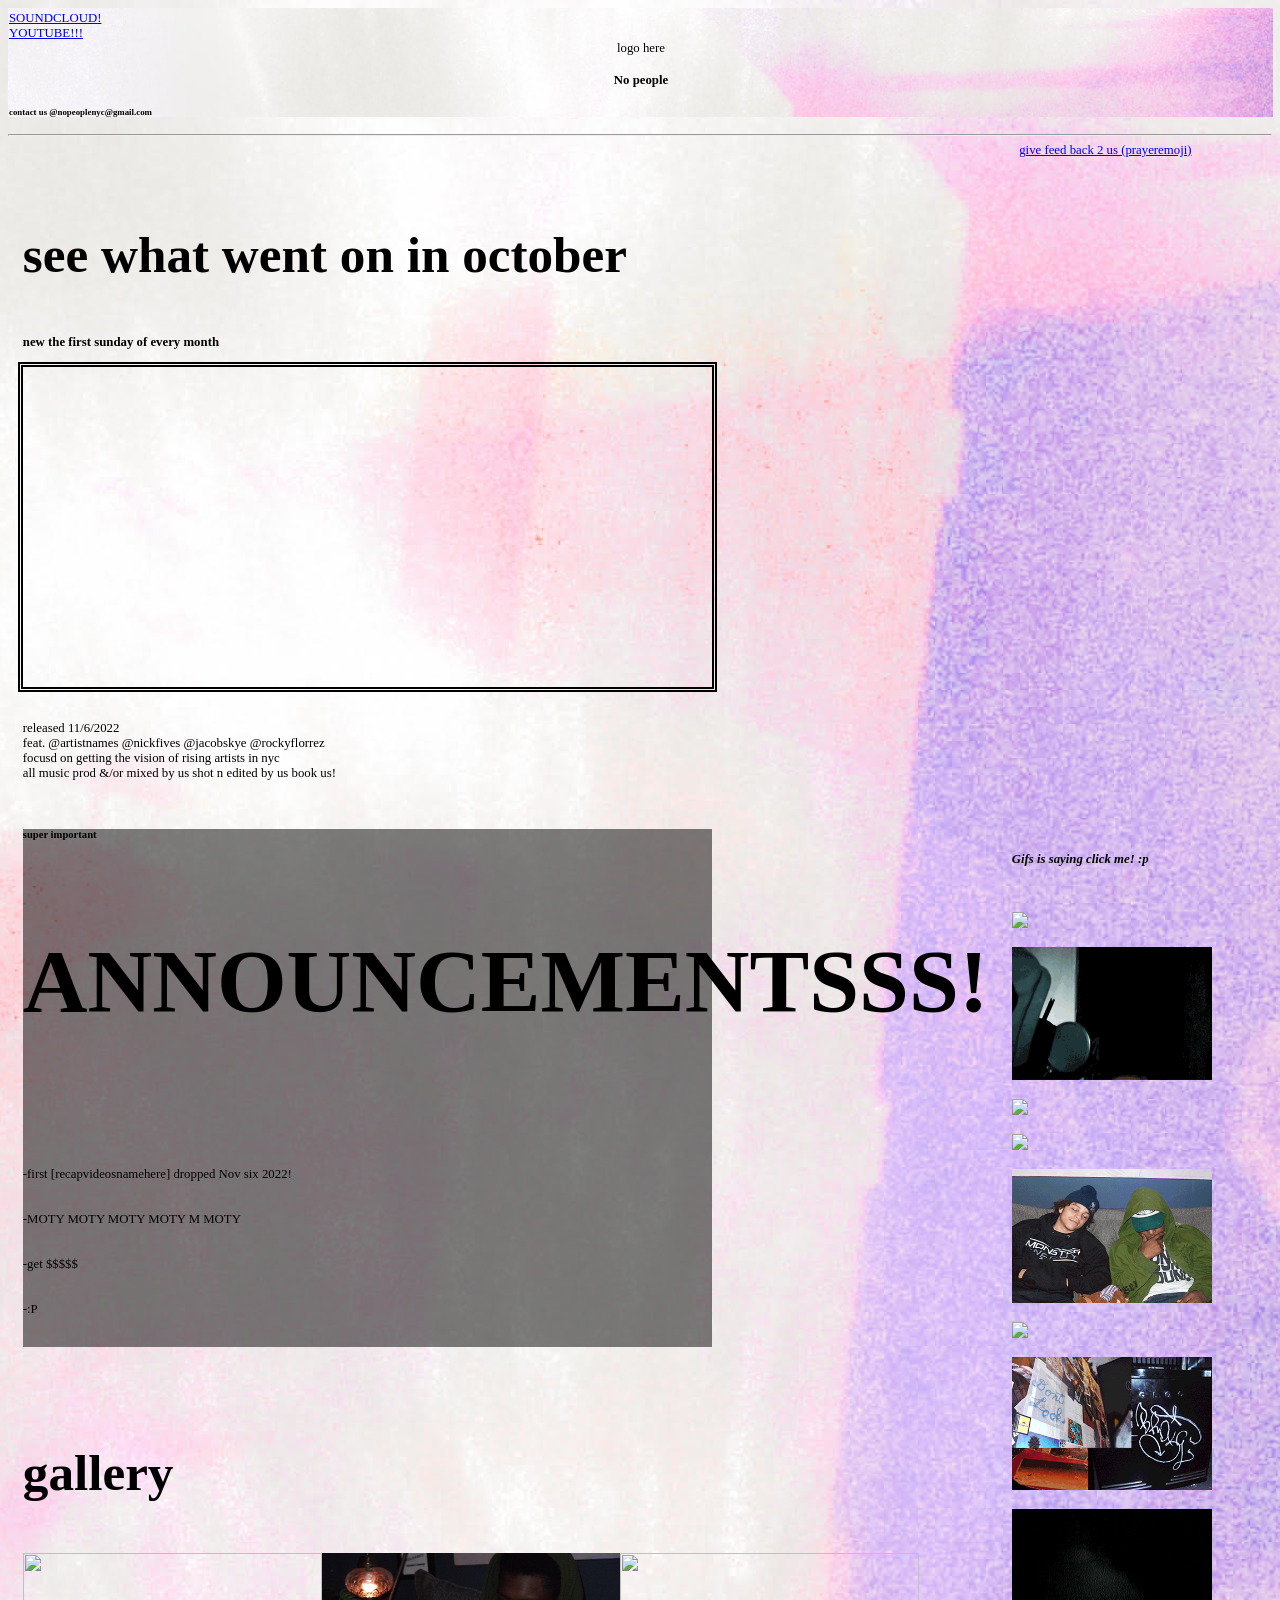
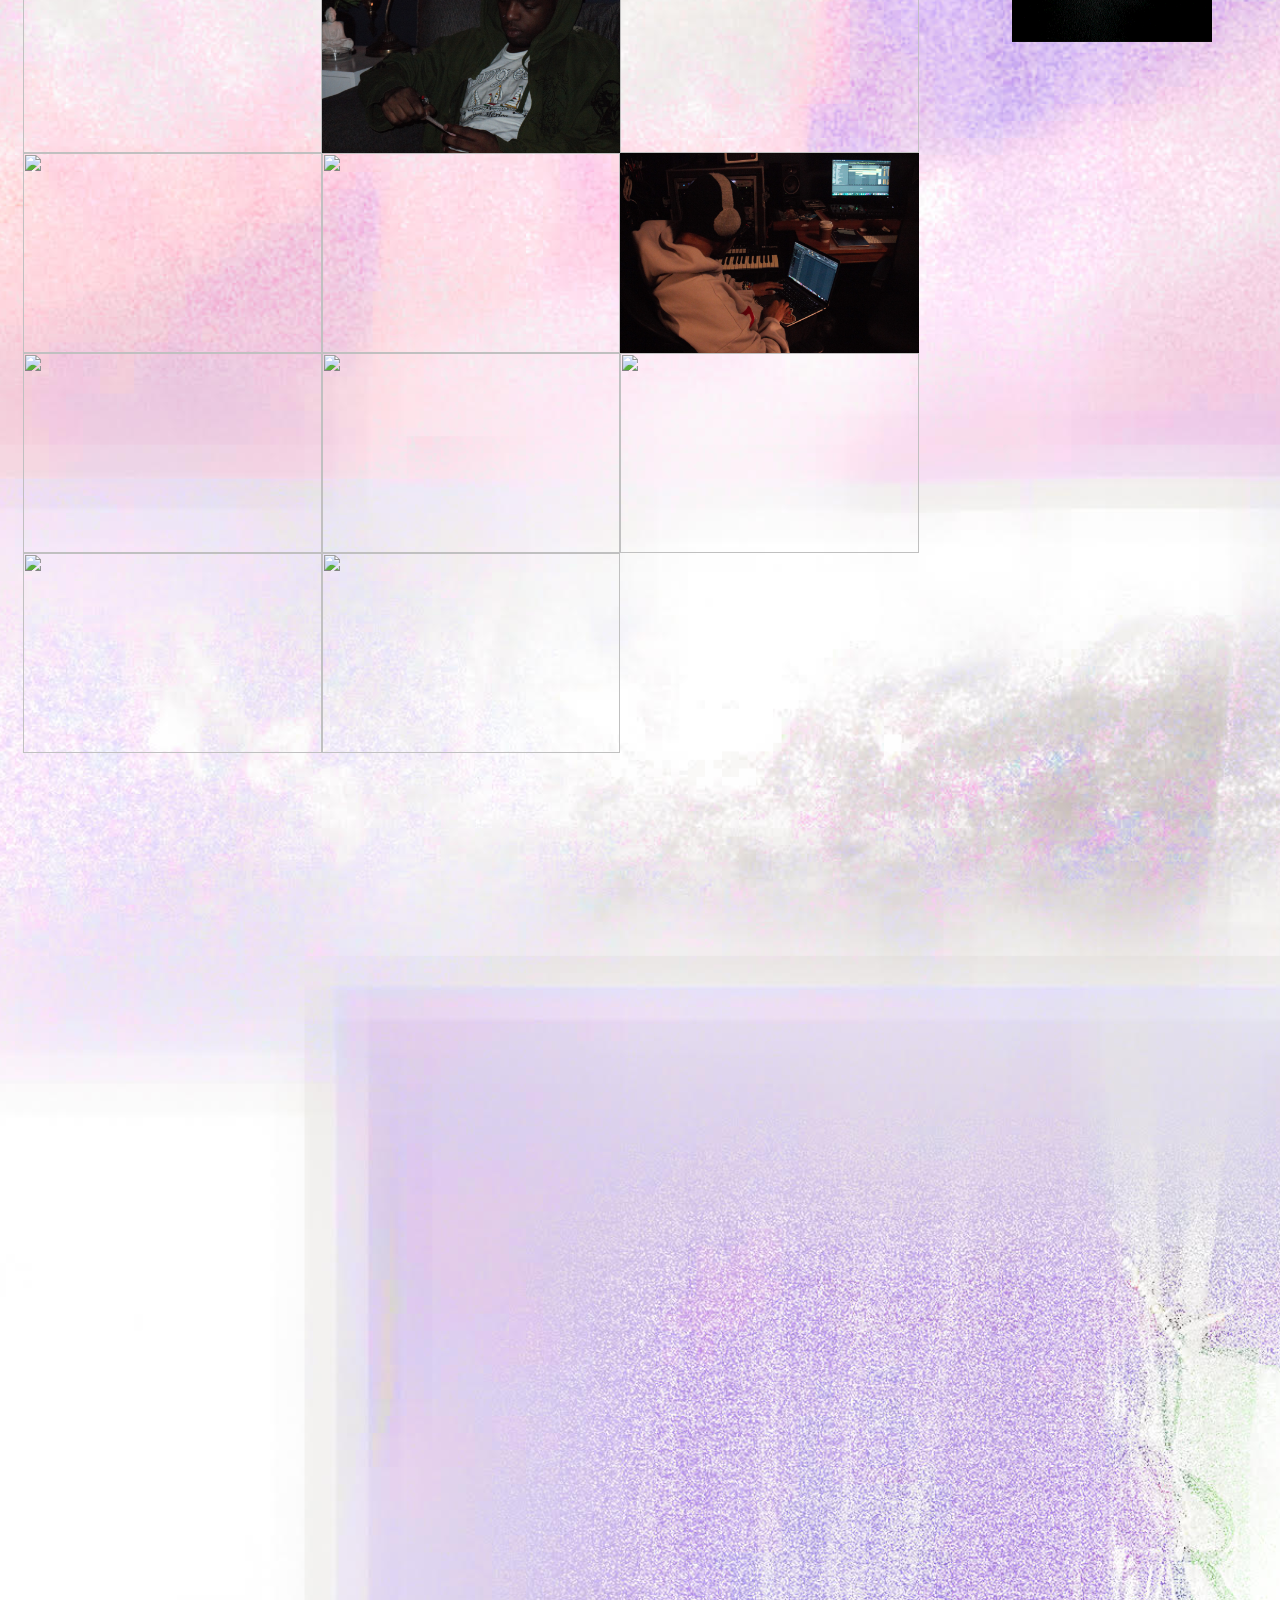
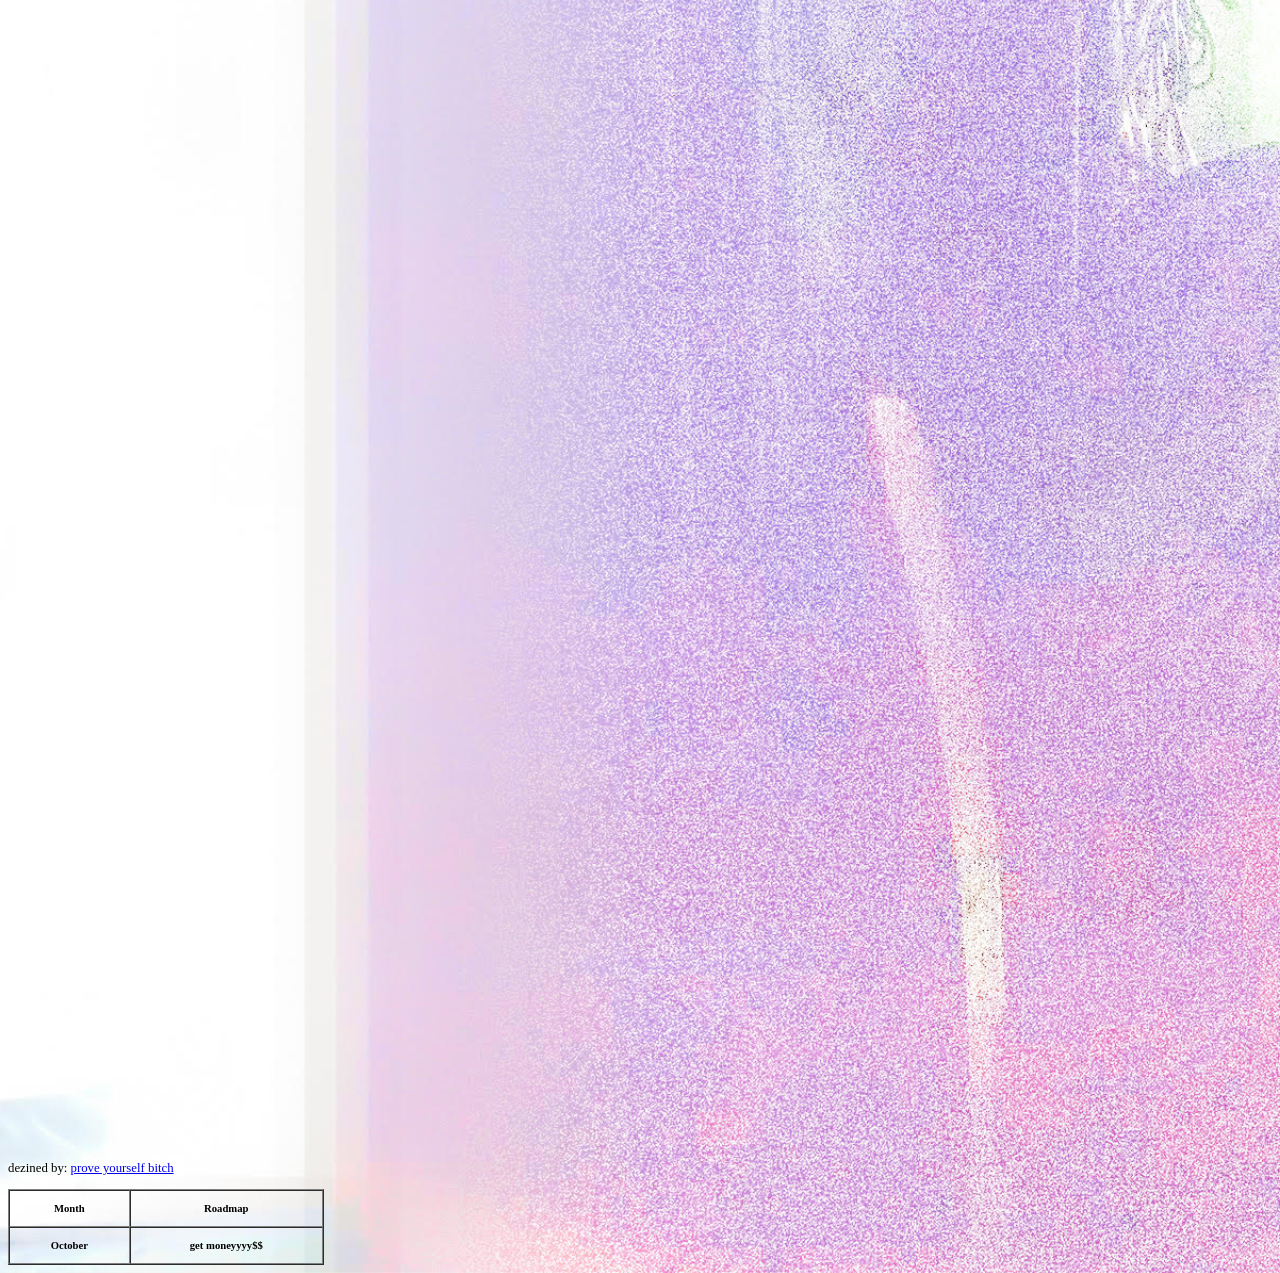
==== index.html @ 6a152d82 "Update index.html" ====
<!DOCTYPE html>
  
<html>
    <head>
        <style> h1 {
            font-size: clamp(14px, 3vw, 50px);
        }
                </style>
        <title>nopeople.space</title>
        <meta charset="utf-8"> <meta name="viewport" content="width=device-width, initial-scale=1"> 
        <meta http-equiv="X-UA-Compatible" content="ie=edge">
        <link href="styles.css" rel="stylesheet" >
        <script defer src="script.js"></script>
    </head>
    <body class="full-body">
    <header class="main-header">
        <div>
            
            <a href="https://soundcloud.com/no-people-971542781"target="_blank">
                SOUNDCLOUD!
                       </a>
                   </div>
               
                        <a href="https://www.youtube.com/channel/UCcmi9EzWTovYddTqMu9Hzmw"target="_blank"> 
                           YOUTUBE!!!
                        </a>
             <center>logo here</center>
            <h4><center><font color="black">No people </font></center></h4>
            <div class="socials">
               
            
         
                
            
                    <h5 class= "allthesocials"><font color="black"><SMALL>  contact us @nopeoplenyc@gmail.com </SMALL></font></h5>
                
            
        </div>
       
        
    </header>


    <hr class="headerHorizontalLine">
    <div class="container">
    <div class="saywhatizupp">
        <a href="https://www.youtube.com/channel/UCcmi9EzWTovYddTqMu9Hzmw"target="_blank">
            give feed back 2 us (prayeremoji)
        </a>
    </div>
        <table class="table" width="100%">
            <tr>
                <td class="videocolumn">
                <section>
                   
                    <h3 class= "recapheader"><font color="black"> see what went on in october </font></h3>
                    <h4 class= "subrecapheader"><font color="black">new the first sunday of every month </font></h4>
                                <div >
                                   <iframe class="monthlyrecap" src="https://www.youtube.com/embed/BHzUOiGrurE?vq=hd1080&loop=1&modestbranding=1&rel=0&color=white&playlist=BHzUOiGrurE" 
                                    title="pry4dabetta throwaway" frameborder="0" allowfullscreen></iframe>
                                </div>
                                <br><br>
                                <div class="recapdescription">
                                    released 11/6/2022 <br>
                                    feat. @artistnames @nickfives @jacobskye @rockyflorrez <br>
                                    focusd on getting the vision of rising artists in nyc<br>

                                    all music prod &/or mixed by us
                                    shot n edited by us
                                    book us!
                                </div>
                                <br><br>
                                <div class="anncolumn">
                                    <div class="rightcolumndiv">
                                        <h5>super important</h5>
                                    <h3 class="ANNOUNCEMENTSSS">ANNOUNCEMENTSSS!</h3>
                                    <br><br><br>
                                    -first [recapvideosnamehere] dropped Nov six 2022!<br><br><br>
                                    -MOTY MOTY MOTY MOTY M MOTY<br><br><br>
                                    -get $$$$$<br><br><br>
                                    -:P<br><br><br>
                                </div>
<br><br><br>

<div class="gallery">
    <h3 class= "recapheader"><font color="black"> gallery </font></h3>
    <div class="image-grid">
    <img src="4website buttons\P1070194 (2).jpg" >
    <img src="4website buttons\P1070136 (2).jpg" >
    <img src="4website buttons\P1070153 (2).jpg" >
    <img src="4website buttons\P1070183.JPG" >
    <img src="4website buttons\P1070208 (2).jpg">
    <img src="4website buttons\P1070117 (2).jpg">
    <img src="4website buttons\P1070176 (2).jpg">
    <img src="4website buttons\P1060994.JPG" >
    <img src="4website buttons\P1070065.JPG">
    <img src="4website buttons\P1070007.JPG">
    <img src="4website buttons\P1060910.JPG">
    
    </div>
</div>


            
              
                
            </td>
                <td class="leftcolumn">
        
                            <div>
                                

                            </div>
                            <b><i>Gifs is saying click me! :p</b></i> <br><br><br><br>
                                <div>
                                
                                <img class="modal1" data-modal-target="#modal" src="4website buttons\LOOK@THECOLORS.gif"> 
                                <div class="modal" id="modal">
                                    <div class="modal-header">
                                        <div class="title">nowlistening2: perc10 hiccups</div>
                                        <button data-close-button class= "close-button">&times;</button>
                                    </div>
                                    <div class="modal-body">
                                        www.insertlinkhhere.com
                                    </div>
                                </div>
                                <div 
                                id="overlay"></div> 
                            </div> 
                            <br>
                            
                            
                            
                            <div>
                               
                                <img  class="modal1" data-modal-target="#modal2" src="4website buttons\REDRUM.gif">
                                <div class="modal" id="modal2">
                                    <div class="modal-header">
                                        <div class="title">nowlistening2: iloveu</div>
                                        <button data-close-button class= "close-button">&times;</button>
                                    </div>
                                    <div class="modal-body">
                                        www.insertlinkhhere2.com
                                    </div>
                                </div>
                                <div 
                                id="overlay"></div> 
                            </div> 
                            <br>

                            
                            <div>
                              
                                <img class="modal1" data-modal-target="#modal3"src="4website buttons\IPUTTHATONGOD.gif"> 
                                <div class="modal" id="modal3">
                                    <div class="modal-header">
                                        <div class="title">nowlistening2: me n u -- naty:3 </div>
                                        <button data-close-button class= "close-button">&times;</button>
                                    </div>
                                    <div class="modal-body">
                                        www.insertlinkhhere3.com
                                    </div>
                                </div>
                                <div 
                                id="overlay"></div> 
                            </div>
                           
                            <br>

                            <div>
                              
                                <img class="modal1" data-modal-target="#modal3"src="4website buttons\Geekin.gif"> 
                                <div class="modal" id="modal3">
                                    <div class="modal-header">
                                        <div class="title">nowlistening2: me n u -- naty:3 </div>
                                        <button data-close-button class= "close-button">&times;</button>
                                    </div>
                                    <div class="modal-body">
                                        www.insertlinkhhere3.com
                                    </div>
                                </div>
                                <div 
                                id="overlay"></div> 
                            </div>
                           
                            <br>

                            <div>
                              
                                <img class="modal1" data-modal-target="#modal3"src="4website buttons\Man of the Year.gif"> 
                                <div class="modal" id="modal3">
                                    <div class="modal-header">
                                        <div class="title">nowlistening2: me n u -- naty:3 </div>
                                        <button data-close-button class= "close-button">&times;</button>
                                    </div>
                                    <div class="modal-body">
                                        www.insertlinkhhere3.com
                                    </div>
                                </div>
                                <div 
                                id="overlay"></div> 
                            </div>
                           
                            <br>
                            <div>
                              
                                <img class="modal1" data-modal-target="#modal3"src="4website buttons\Down.gif"> 
                                <div class="modal" id="modal3">
                                    <div class="modal-header">
                                        <div class="title">nowlistening2: me n u -- naty:3 </div>
                                        <button data-close-button class= "close-button">&times;</button>
                                    </div>
                                    <div class="modal-body">
                                        www.insertlinkhhere3.com
                                    </div>
                                </div>
                                <div 
                                id="overlay"></div> 
                            </div>
                           
                            <br>
                            <div>
                              
                                <img class="modal1" data-modal-target="#modal3"src="4website buttons\Rxknephew.gif"> 
                                <div class="modal" id="modal3">
                                    <div class="modal-header">
                                        <div class="title">nowlistening2: me n u -- naty:3 </div>
                                        <button data-close-button class= "close-button">&times;</button>
                                    </div>
                                    <div class="modal-body">
                                        www.insertlinkhhere3.com
                                    </div>
                                </div>
                                <div 
                                id="overlay"></div> 
                            </div>
                           
                            <br>



                            <div>
                                <img class="modal1" data-modal-target="#modal4" src="4website buttons\Ghost.gif"> 
                                <div class="modal" id="modal4">
                                    <div class="modal-header">
                                        <div class="title">nowlistening2: look@thecolors - jacob skye sucks</div>
                                        <button data-close-button class= "close-button">&times;</button>
                                    </div>
                                    <div class="modal-body">
                                        www.insertlinkhhere4.com
                                    </div>
                                </div>
                                <div 
                                id="overlay"></div> 
                            </div> 
                        </span>
                            <br><br><br><br><br><br><br><br><br><br><br><br><br><br><br><br><br><br><br>
                    </th>
           
                </tr>
                </table>     <br>
              
            </div>
            
          
        </section>

  
       
                     
                        

            
 
    
        <footer>
        
        </footer>
        
    
    
    
    
    
    </body>


        



<br><br><br>
        <p>

           

        </p>

<p>
    dezined by:
    <a href="https://www.instagram.com/nickfives/"target="_blank"> 
prove yourself bitch 
    </a>
</p>


<table border="1" cellpadding="10" cellspacing="0" width=25%>
    <tr>
        <th><small>Month</small></th>
        <th><small>Roadmap</small></th>
    </tr>
    <tr>
        <th><small>October</small></th>
        <th><small>get moneyyyy$$</small></th>
    </tr>
</table>


    </body>
</html>
</div>
---- styles.css ----
@font-face {
    font-family: 'Consolas';
    src: url("4website buttons/Consolas.ttf");
}

h1 {
    font-family: 'Consolas';
}
h2 {
    font-family: 'Consolas';
    font-size: xx-large;
}
h3 {
    font-family: 'Consolas';
    font-size: x-large;
}
h4 {
    font-family: 'Consolas';
}
h5 {
    font-family: 'Consolas';
}
h6 {
    font-family: 'Consolas';
}


    

.full-body {
    
    background-image: url("4website buttons/background11.jpg");
    background-position: center;
    background-size: cover;
    font-size: clamp(7px, 1vw, 150px);
    font-family: 'Consolas';
    
}
.logo {
    padding-top:;
    padding-left: 44%;
}
.main-header {
    padding-top: 3px;
    padding-left: 1px;
    font-size: clamp(7px, 1vw, 150px);
    width: 100%;
    background-image: url("4website buttons/background11.jpg");
    background-size: cover;
    background-position: top;
   
  
    padding-bottom: 0px
    
}
.socials {
    width: 100%;
    font-size: clamp(7px, 1vw, 150px);
    

}
headerHorizontalLine {
    color: black;
    outline-width: 1px;
    
}
.saywhatizupp {
padding-left: 80%

}
.chatbullshitatthetop {
    padding-left: 3px;
    width: 50%
}
.callus {
    padding-left: 5px;
}
.container {
    display: grid;
    grid-gap: 1em;
    width: fill;
}
.annboard {
    
}

.table {
    width: 100%;
   
   

}
.tr {
    width: 100%
    
}
.recapheader {
    width: 100%;
    font-size: clamp(22px, 4vw, 1800px);
}

.videocolumn {
    width: 50%;
   
    padding-left: 1em;
    padding-bottom: 150em;
    
}

.monthlyrecap {
    outline-style: double;
    outline-width: thick;
   
    width: 70%;
    height: 25em;

    
   
}
.recapdescription {
    width: 70%;
    font-size: clamp(7px, 1vw, 150px);
}

.leftcolumn {
    position: center;
    width: 20%;
    
    border: 2em;
   
    font-weight: normal;
    border: 1px;
    padding-bottom: 130em;
}




.anncolumn {
  
    
    
    max-width: 70%;
    width: 70%;
    border: 1px;
    position: center;
    
    
}
.superimportant {
    font-size: clamp(12px, 2vw, 1800px);
}
.ANNOUNCEMENTSSS {
    width: 100%;
    font-size: clamp(22px, 7vw, 1800px);
}
.rightcolumndiv {
    background-image: url("4website buttons/background10.png");
    background-blend-mode: luminosity;
    background-color: rgba(0, 0, 0, .5);
    background-size: fill;
    background-position: center;
    background-clip: border-box;
}





video {
    width: 100%;
}
.cbox {
    width: 40%;
    padding-left: 5em;
}

    

/* top modal1 thing is css for the button */
.modal1 {
    
    width: 100%;
    max-width: 200px;
    height: auto;
    
    
    

}
.modaltext {
    font-size: clamp(2 px, 1vw, 10px); 
}
.modal {
    position: fixed;
    top: 50%;
    left: 50%;
    transform: translate(-50%, -50%) scale(0);
    transition: 200ms ease-in-out;
    border: 1px solid black;
    z-index: 10;
    background-image: url("4website buttons/background8.jpg");
    background-size: 100%;
    background-position: center;
    width: 500px; 
    max-width: 80%;
    font-size: clamp(10px, 1vw, 150px);
    
}
.modal.active {
    transform: translate(-50%, -50%) scale(1);
}


.modal-header {
    padding: 10px 15px;
    display: flex;
    justify-content: space-between;
    align-items: center;
    font-size: clamp(10px, 1vw, 150px);

}
.modal-header .title {
    font-size: 1.25rem;
    font-weight: bold;
    font-size: clamp(10px, 1vw, 150px);
}
.modal-header .close-button {
    cursor: pointer;

}
.modal-body {
    padding: 5px;
}
#overlay {
    position: fixed;
    opacity: 0;
    transition: 200ms ease-in-out; 
    top: 0;
    left: 0;
    right: 0;
    bottom: 0;
    background-color: rgba(0, 0, 0, .5);
    pointer-events: none;
}

#overlay.active {
    opacity: 1;
    pointer-events: all;
}

.gallery {
 
    width: 130%
}

.image-grid {
    
    width: 100%;
    
    --num-cols: 3;
    --row-height: 200px;

    box-sizing: border-box;
    padding: var(--gap);

    display: grid;
    grid-template-columns: repeat(var(--num-cols), 1fr);
    grid-auto-rows: var(--row-height);



}

.image-grid > img {
    width: 100%;
    height: 100%;
    object-fit: cover;
}

@media screen and (max-width: 1024px) {
    .image-grid {
        --num-cols: 3;
        --row-height: 50px;
    }
}
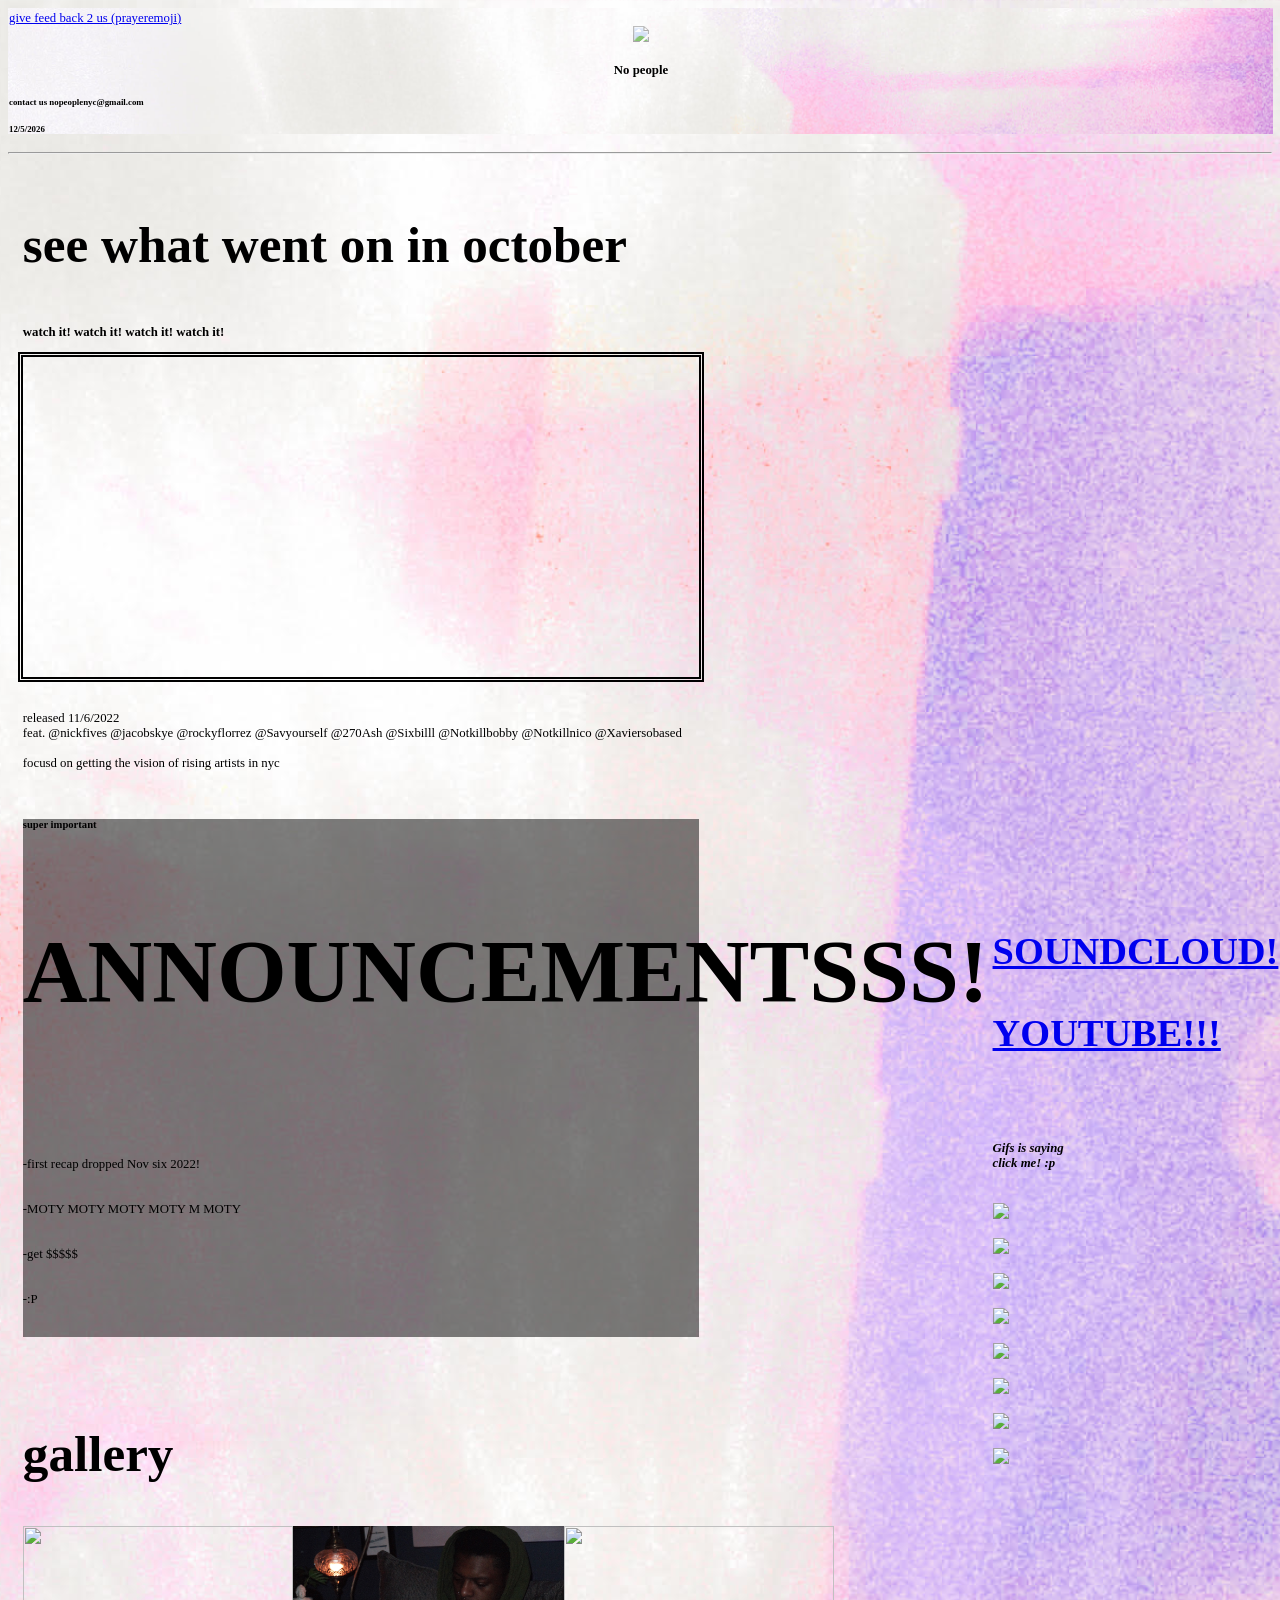
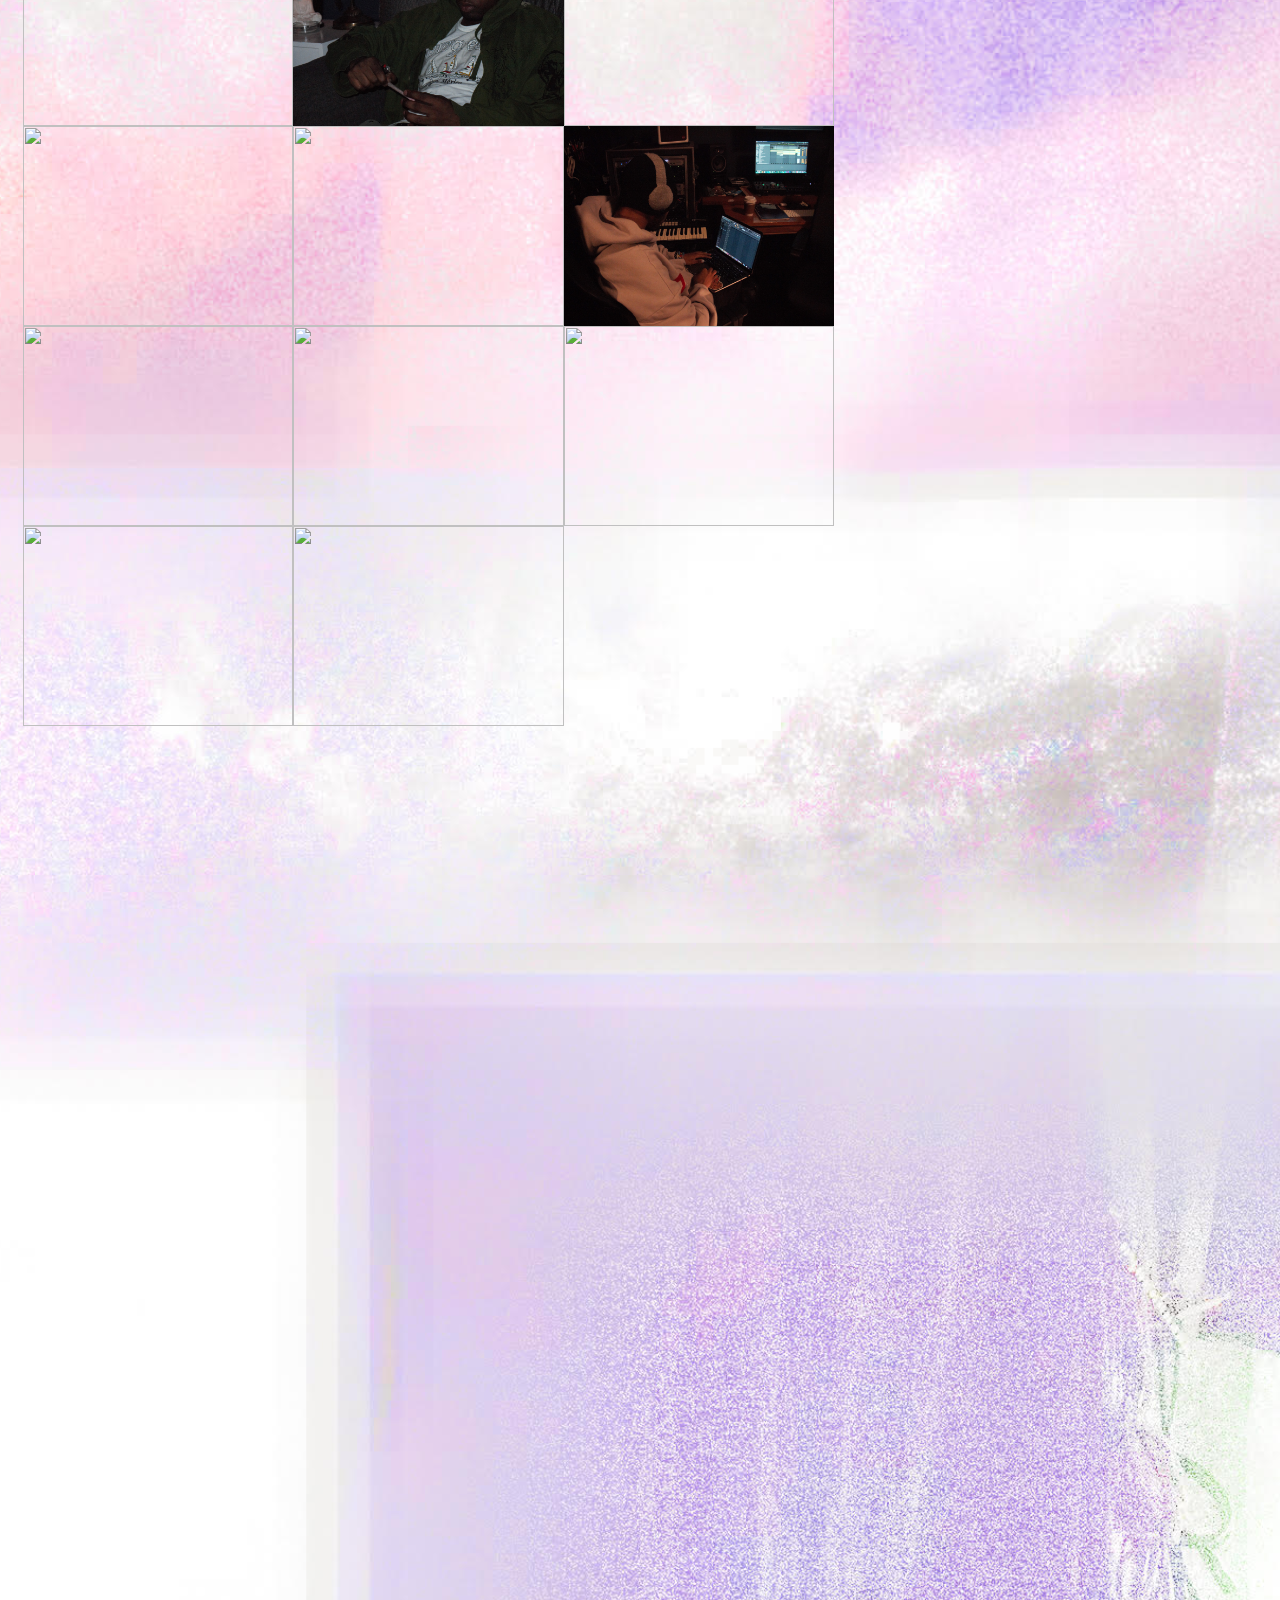
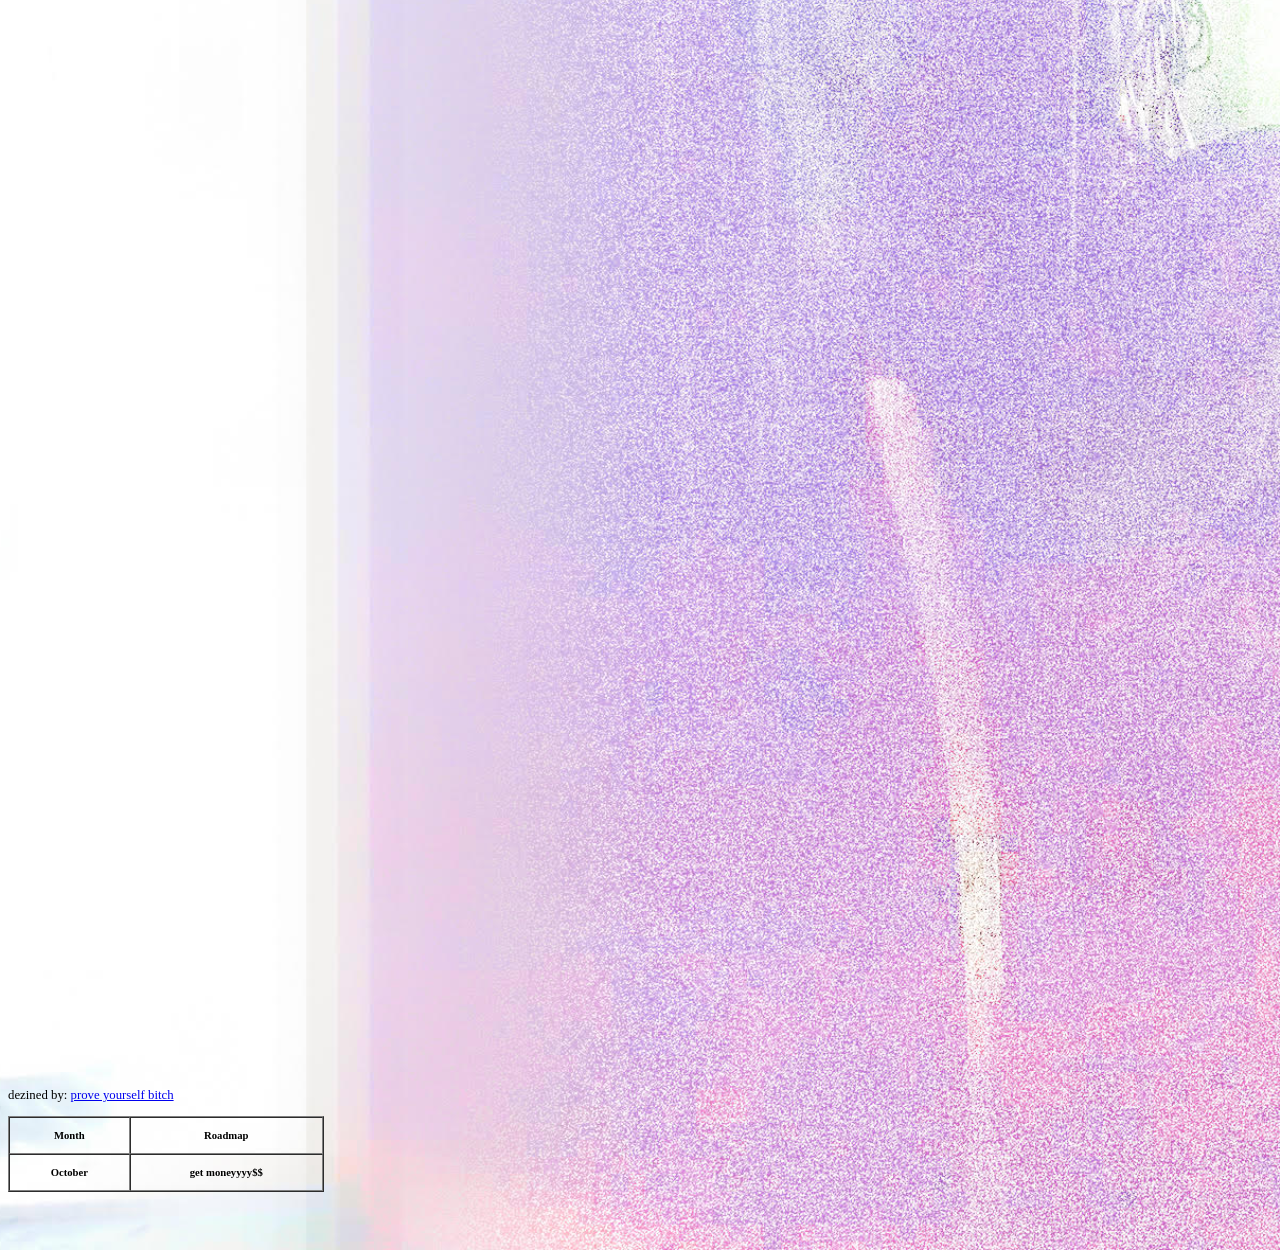
==== commit 359ec5ba: "Update index.html" ====
--- a/index.html
+++ b/index.html
@@ -14,25 +14,29 @@
     </head>
     <body class="full-body">
     <header class="main-header">
-        <div>
-            
-            <a href="https://soundcloud.com/no-people-971542781"target="_blank">
-                SOUNDCLOUD!
-                       </a>
-                   </div>
+      
                
-                        <a href="https://www.youtube.com/channel/UCcmi9EzWTovYddTqMu9Hzmw"target="_blank"> 
-                           YOUTUBE!!!
-                        </a>
-             <center>logo here</center>
+        <div class="saywhatizupp">
+            <a href="https://www.youtube.com/channel/UCcmi9EzWTovYddTqMu9Hzmw"target="_blank">
+                give feed back 2 us (prayeremoji)
+            </a>
+        </div>      
+             <center><img class="mainlogo" src="4website buttons\reallogo3.png" ></center>
             <h4><center><font color="black">No people </font></center></h4>
             <div class="socials">
                
             
          
                 
-            
-                    <h5 class= "allthesocials"><font color="black"><SMALL>  contact us @nopeoplenyc@gmail.com </SMALL></font></h5>
+            <tr>
+                <td> <h5><SMALL>  contact us nopeoplenyc@gmail.com </SMALL></h5> </td>
+                   <td class="date"> <h5><SMALL><p id="datetime"></p> </SMALL></h5>
+                    <script>
+                        var dt = new Date();
+                        document.getElementById("datetime").innerHTML = dt.toLocaleDateString();
+                        </script></td>
+                               
+                            </tr>
                 
             
         </div>
@@ -43,31 +47,31 @@
 
     <hr class="headerHorizontalLine">
     <div class="container">
-    <div class="saywhatizupp">
-        <a href="https://www.youtube.com/channel/UCcmi9EzWTovYddTqMu9Hzmw"target="_blank">
-            give feed back 2 us (prayeremoji)
-        </a>
-    </div>
+    
         <table class="table" width="100%">
             <tr>
                 <td class="videocolumn">
                 <section>
                    
                     <h3 class= "recapheader"><font color="black"> see what went on in october </font></h3>
-                    <h4 class= "subrecapheader"><font color="black">new the first sunday of every month </font></h4>
+                    <h4 class= "subrecapheader"><font color="black">watch it! watch it! watch it! watch it! </font></h4>
                                 <div >
-                                   <iframe class="monthlyrecap" src="https://www.youtube.com/embed/BHzUOiGrurE?vq=hd1080&loop=1&modestbranding=1&rel=0&color=white&playlist=BHzUOiGrurE" 
-                                    title="pry4dabetta throwaway" frameborder="0" allowfullscreen></iframe>
-                                </div>
+                                  
+                                    <iframe class="monthlyrecap" src="https://www.youtube.com/embed/m66yzmLIE64" title="YouTube video player" 
+                                    frameborder="0" allowfullscreen></iframe>
+                                </div>
+
+                                
                                 <br><br>
+                               
                                 <div class="recapdescription">
                                     released 11/6/2022 <br>
-                                    feat. @artistnames @nickfives @jacobskye @rockyflorrez <br>
+                                    feat.  @nickfives @jacobskye @rockyflorrez @Savyourself @270Ash @Sixbilll 
+                                    @Notkillbobby @Notkillnico @Xaviersobased <br><br>
                                     focusd on getting the vision of rising artists in nyc<br>
 
-                                    all music prod &/or mixed by us
-                                    shot n edited by us
-                                    book us!
+                                    
+                                    
                                 </div>
                                 <br><br>
                                 <div class="anncolumn">
@@ -75,15 +79,19 @@
                                         <h5>super important</h5>
                                     <h3 class="ANNOUNCEMENTSSS">ANNOUNCEMENTSSS!</h3>
                                     <br><br><br>
-                                    -first [recapvideosnamehere] dropped Nov six 2022!<br><br><br>
+                                    -first recap dropped Nov six 2022!<br><br><br>
                                     -MOTY MOTY MOTY MOTY M MOTY<br><br><br>
                                     -get $$$$$<br><br><br>
                                     -:P<br><br><br>
                                 </div>
 <br><br><br>
 
-<div class="gallery">
-    <h3 class= "recapheader"><font color="black"> gallery </font></h3>
+
+
+
+
+
+    <h2 class= "recapheader"><font color="black"> gallery </font></h2>
     <div class="image-grid">
     <img src="4website buttons\P1070194 (2).jpg" >
     <img src="4website buttons\P1070136 (2).jpg" >
@@ -98,7 +106,7 @@
     <img src="4website buttons\P1060910.JPG">
     
     </div>
-</div>
+
 
 
             
@@ -106,15 +114,24 @@
                 
             </td>
                 <td class="leftcolumn">
-        
-                            <div>
-                                
-
-                            </div>
-                            <b><i>Gifs is saying click me! :p</b></i> <br><br><br><br>
+                    <div>
+                    <a href="https://soundcloud.com/no-people-971542781"target="_blank">
+                        <h3 class= "scyoutube">SOUNDCLOUD!</h3>
+                    </div>
+                    
+                               </a></div>
+                               <div><a href="https://www.youtube.com/@nopeople"target="_blank"> 
+                                <h3 class= "scyoutube">YOUTUBE!!!</h3>
+                             </a></div> 
+        
+                            <div>
+                                <br><br> 
+
+                            </div>
+                            <h4><i>Gifs is saying <br> click me! :p</i></h4> <br>
                                 <div>
                                 
-                                <img class="modal1" data-modal-target="#modal" src="4website buttons\LOOK@THECOLORS.gif"> 
+                                <img class="modal1" data-modal-target="#modal" src="4website buttons\fixed gifs\GIF\One.gif"> 
                                 <div class="modal" id="modal">
                                     <div class="modal-header">
                                         <div class="title">nowlistening2: perc10 hiccups</div>
@@ -133,7 +150,7 @@
                             
                             <div>
                                
-                                <img  class="modal1" data-modal-target="#modal2" src="4website buttons\REDRUM.gif">
+                                <img  class="modal1" data-modal-target="#modal2" src="4website buttons\fixed gifs\GIF\Two.gif">
                                 <div class="modal" id="modal2">
                                     <div class="modal-header">
                                         <div class="title">nowlistening2: iloveu</div>
@@ -151,96 +168,96 @@
                             
                             <div>
                               
-                                <img class="modal1" data-modal-target="#modal3"src="4website buttons\IPUTTHATONGOD.gif"> 
-                                <div class="modal" id="modal3">
-                                    <div class="modal-header">
-                                        <div class="title">nowlistening2: me n u -- naty:3 </div>
-                                        <button data-close-button class= "close-button">&times;</button>
-                                    </div>
-                                    <div class="modal-body">
-                                        www.insertlinkhhere3.com
-                                    </div>
-                                </div>
-                                <div 
-                                id="overlay"></div> 
-                            </div>
-                           
-                            <br>
-
-                            <div>
-                              
-                                <img class="modal1" data-modal-target="#modal3"src="4website buttons\Geekin.gif"> 
-                                <div class="modal" id="modal3">
-                                    <div class="modal-header">
-                                        <div class="title">nowlistening2: me n u -- naty:3 </div>
-                                        <button data-close-button class= "close-button">&times;</button>
-                                    </div>
-                                    <div class="modal-body">
-                                        www.insertlinkhhere3.com
-                                    </div>
-                                </div>
-                                <div 
-                                id="overlay"></div> 
-                            </div>
-                           
-                            <br>
-
-                            <div>
-                              
-                                <img class="modal1" data-modal-target="#modal3"src="4website buttons\Man of the Year.gif"> 
-                                <div class="modal" id="modal3">
-                                    <div class="modal-header">
-                                        <div class="title">nowlistening2: me n u -- naty:3 </div>
-                                        <button data-close-button class= "close-button">&times;</button>
-                                    </div>
-                                    <div class="modal-body">
-                                        www.insertlinkhhere3.com
-                                    </div>
-                                </div>
-                                <div 
-                                id="overlay"></div> 
-                            </div>
-                           
-                            <br>
-                            <div>
-                              
-                                <img class="modal1" data-modal-target="#modal3"src="4website buttons\Down.gif"> 
-                                <div class="modal" id="modal3">
-                                    <div class="modal-header">
-                                        <div class="title">nowlistening2: me n u -- naty:3 </div>
-                                        <button data-close-button class= "close-button">&times;</button>
-                                    </div>
-                                    <div class="modal-body">
-                                        www.insertlinkhhere3.com
-                                    </div>
-                                </div>
-                                <div 
-                                id="overlay"></div> 
-                            </div>
-                           
-                            <br>
-                            <div>
-                              
-                                <img class="modal1" data-modal-target="#modal3"src="4website buttons\Rxknephew.gif"> 
-                                <div class="modal" id="modal3">
-                                    <div class="modal-header">
-                                        <div class="title">nowlistening2: me n u -- naty:3 </div>
-                                        <button data-close-button class= "close-button">&times;</button>
-                                    </div>
-                                    <div class="modal-body">
-                                        www.insertlinkhhere3.com
-                                    </div>
-                                </div>
-                                <div 
-                                id="overlay"></div> 
-                            </div>
-                           
-                            <br>
-
-
-
-                            <div>
-                                <img class="modal1" data-modal-target="#modal4" src="4website buttons\Ghost.gif"> 
+                                <img class="modal1" data-modal-target="#modal3"src="4website buttons\fixed gifs\GIF\Six.gif"> 
+                                <div class="modal" id="modal3">
+                                    <div class="modal-header">
+                                        <div class="title">nowlistening2: me n u -- naty:3 </div>
+                                        <button data-close-button class= "close-button">&times;</button>
+                                    </div>
+                                    <div class="modal-body">
+                                        www.insertlinkhhere3.com
+                                    </div>
+                                </div>
+                                <div 
+                                id="overlay"></div> 
+                            </div>
+                           
+                            <br>
+
+                            <div>
+                              
+                                <img class="modal1" data-modal-target="#modal3"src="4website buttons\fixed gifs\GIF\Seven.gif"> 
+                                <div class="modal" id="modal3">
+                                    <div class="modal-header">
+                                        <div class="title">nowlistening2: me n u -- naty:3 </div>
+                                        <button data-close-button class= "close-button">&times;</button>
+                                    </div>
+                                    <div class="modal-body">
+                                        www.insertlinkhhere3.com
+                                    </div>
+                                </div>
+                                <div 
+                                id="overlay"></div> 
+                            </div>
+                           
+                            <br>
+
+                            <div>
+                              
+                                <img class="modal1" data-modal-target="#modal3"src="4website buttons\fixed gifs\GIF\Eight.gif"> 
+                                <div class="modal" id="modal3">
+                                    <div class="modal-header">
+                                        <div class="title">nowlistening2: me n u -- naty:3 </div>
+                                        <button data-close-button class= "close-button">&times;</button>
+                                    </div>
+                                    <div class="modal-body">
+                                        www.insertlinkhhere3.com
+                                    </div>
+                                </div>
+                                <div 
+                                id="overlay"></div> 
+                            </div>
+                           
+                            <br>
+                            <div>
+                              
+                                <img class="modal1" data-modal-target="#modal3"src="4website buttons\fixed gifs\GIF\Nine.gif"> 
+                                <div class="modal" id="modal3">
+                                    <div class="modal-header">
+                                        <div class="title">nowlistening2: me n u -- naty:3 </div>
+                                        <button data-close-button class= "close-button">&times;</button>
+                                    </div>
+                                    <div class="modal-body">
+                                        www.insertlinkhhere3.com
+                                    </div>
+                                </div>
+                                <div 
+                                id="overlay"></div> 
+                            </div>
+                           
+                            <br>
+                            <div>
+                              
+                                <img class="modal1" data-modal-target="#modal3"src="4website buttons\fixed gifs\GIF\Ten.gif"> 
+                                <div class="modal" id="modal3">
+                                    <div class="modal-header">
+                                        <div class="title">nowlistening2: me n u -- naty:3 </div>
+                                        <button data-close-button class= "close-button">&times;</button>
+                                    </div>
+                                    <div class="modal-body">
+                                        www.insertlinkhhere3.com
+                                    </div>
+                                </div>
+                                <div 
+                                id="overlay"></div> 
+                            </div>
+                           
+                            <br>
+
+
+
+                            <div>
+                                <img class="modal1" data-modal-target="#modal4" src="4website buttons\fixed gifs\GIF\Twelve.gif"> 
                                 <div class="modal" id="modal4">
                                     <div class="modal-header">
                                         <div class="title">nowlistening2: look@thecolors - jacob skye sucks</div>
@@ -264,7 +281,24 @@
             
           
         </section>
-
+        <p>
+            dezined by:
+           <a href="https://www.instagram.com/nickfives/"target="_blank"> 
+            prove yourself bitch 
+            </a>
+        </p>
+        
+        
+        <table border="1" cellpadding="10" cellspacing="0" width=25%>
+            <tr>
+                <th><small>Month</small></th>
+                <th><small>Roadmap</small></th>
+            </tr>
+            <tr>
+                <th><small>October</small></th>
+                <th><small>get moneyyyy$$</small></th>
+            </tr>
+        </table>
   
        
                      
@@ -296,32 +330,10 @@
 
         </p>
 
-<p>
-    dezined by:
-    <a href="https://www.instagram.com/nickfives/"target="_blank"> 
-prove yourself bitch 
-    </a>
-</p>
-
-
-<table border="1" cellpadding="10" cellspacing="0" width=25%>
-    <tr>
-        <th><small>Month</small></th>
-        <th><small>Roadmap</small></th>
-    </tr>
-    <tr>
-        <th><small>October</small></th>
-        <th><small>get moneyyyy$$</small></th>
-    </tr>
-</table>
+
 
 
     </body>
 </html>
 </div>
 
-
-
-
-
-
--- a/styles.css
+++ b/styles.css
@@ -13,7 +13,7 @@
 }
 h3 {
     font-family: 'Consolas';
-    font-size: x-large;
+    font-size: large;
 }
 h4 {
     font-family: 'Consolas';
@@ -37,9 +37,15 @@
     font-family: 'Consolas';
     
 }
+.mainlogo {
+    width: 12%;
+    opacity: .7;
+    
+}
 .logo {
-    padding-top:;
+   
     padding-left: 44%;
+    opacity: .65;
 }
 .main-header {
     padding-top: 3px;
@@ -48,11 +54,19 @@
     width: 100%;
     background-image: url("4website buttons/background11.jpg");
     background-size: cover;
-    background-position: top;
+    background-position: unset;
    
   
     padding-bottom: 0px
     
+}
+.date {
+    padding-left: 5em;
+    width: 20%;
+}
+.datetime {
+    font-size: clamp(7px, 1vw, 150px);
+    width: 20%;
 }
 .socials {
     width: 100%;
@@ -66,7 +80,10 @@
     
 }
 .saywhatizupp {
-padding-left: 80%
+padding-right: 70%;
+font-size: clamp(7px, 1vw, 150px);
+    
+
 
 }
 .chatbullshitatthetop {
@@ -100,6 +117,11 @@
     font-size: clamp(22px, 4vw, 1800px);
 }
 
+.scyoutube {
+    width: 100%;
+    font-size: clamp(17px, 3vw, 1800px);
+}
+
 .videocolumn {
     width: 50%;
    
@@ -131,7 +153,7 @@
    
     font-weight: normal;
     border: 1px;
-    padding-bottom: 130em;
+    padding-bottom: 138em;
 }
 
 
@@ -250,20 +272,17 @@
     pointer-events: all;
 }
 
-.gallery {
- 
-    width: 130%
-}
+
 
 .image-grid {
     
-    width: 100%;
+    width: 120%;
     
     --num-cols: 3;
     --row-height: 200px;
 
     box-sizing: border-box;
-    padding: var(--gap);
+    
 
     display: grid;
     grid-template-columns: repeat(var(--num-cols), 1fr);
@@ -285,9 +304,3 @@
         --row-height: 50px;
     }
 }
-   
-
-   
-
-
-   
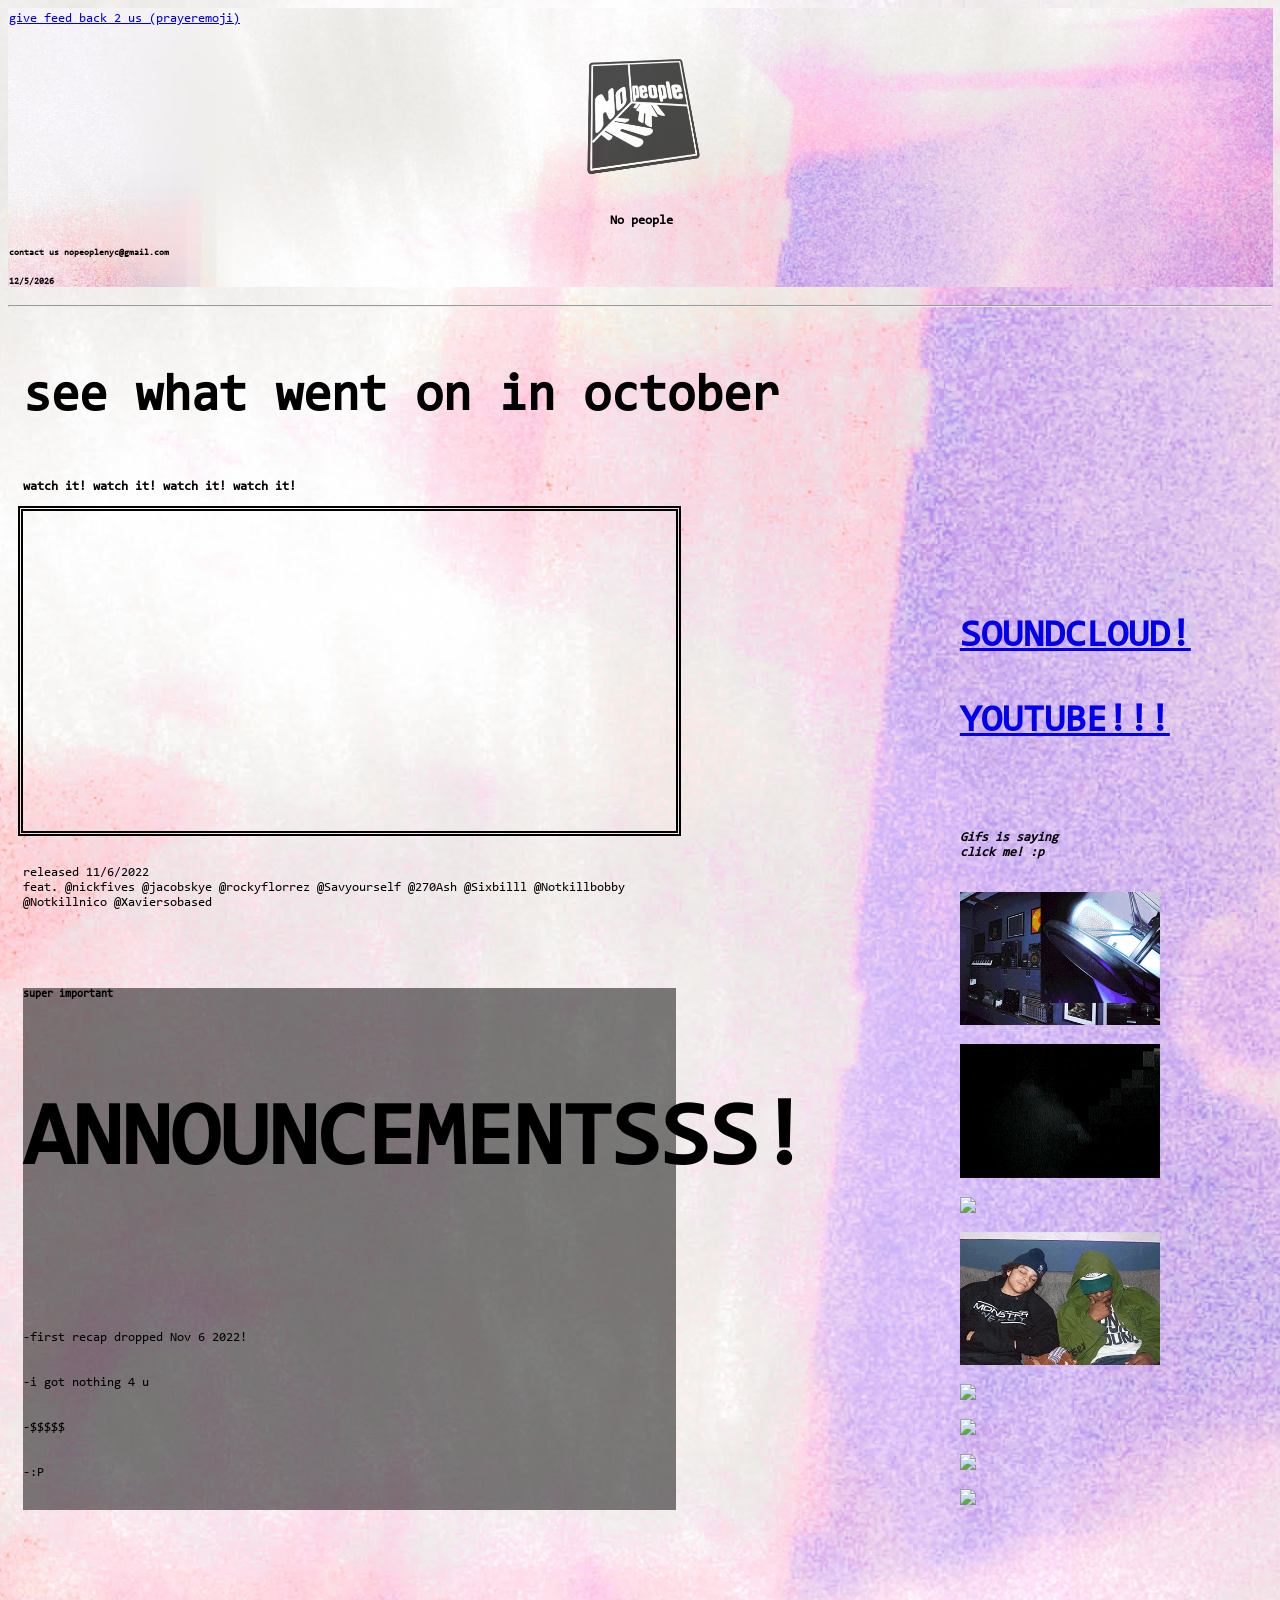
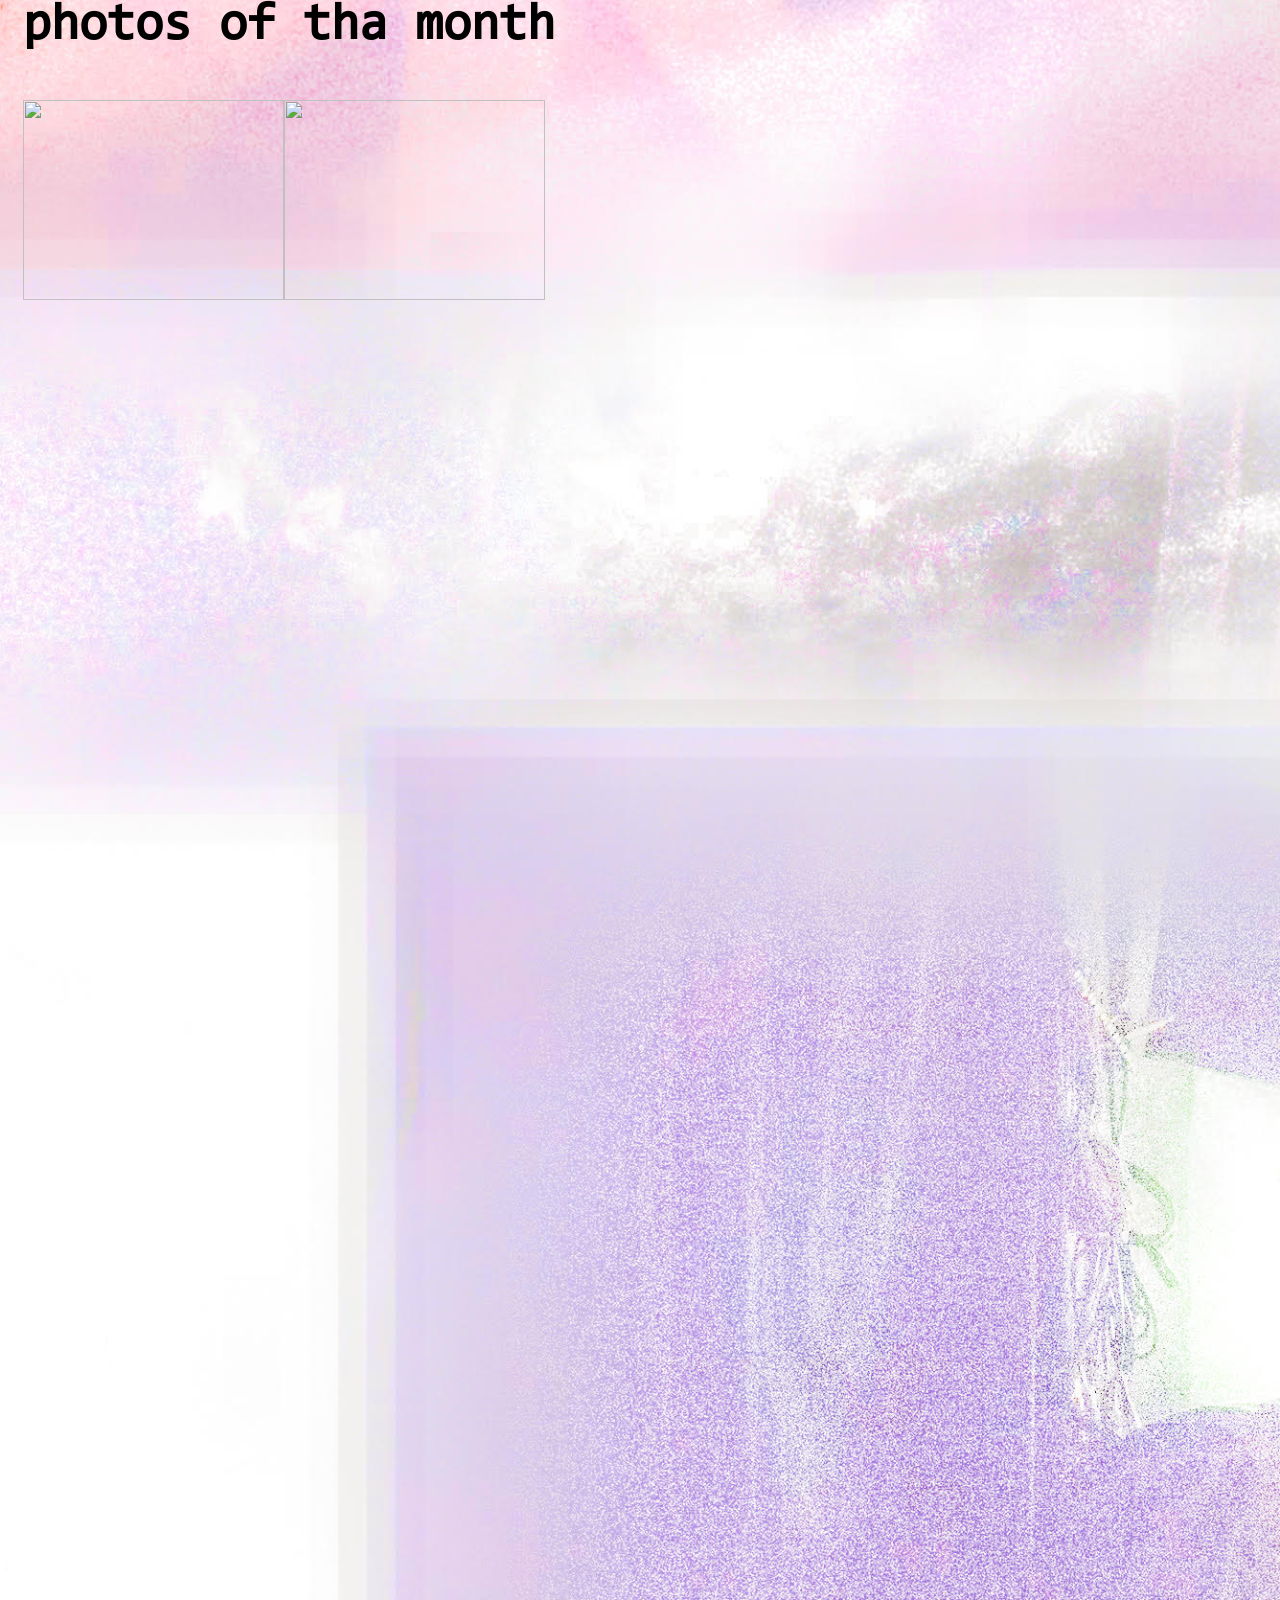
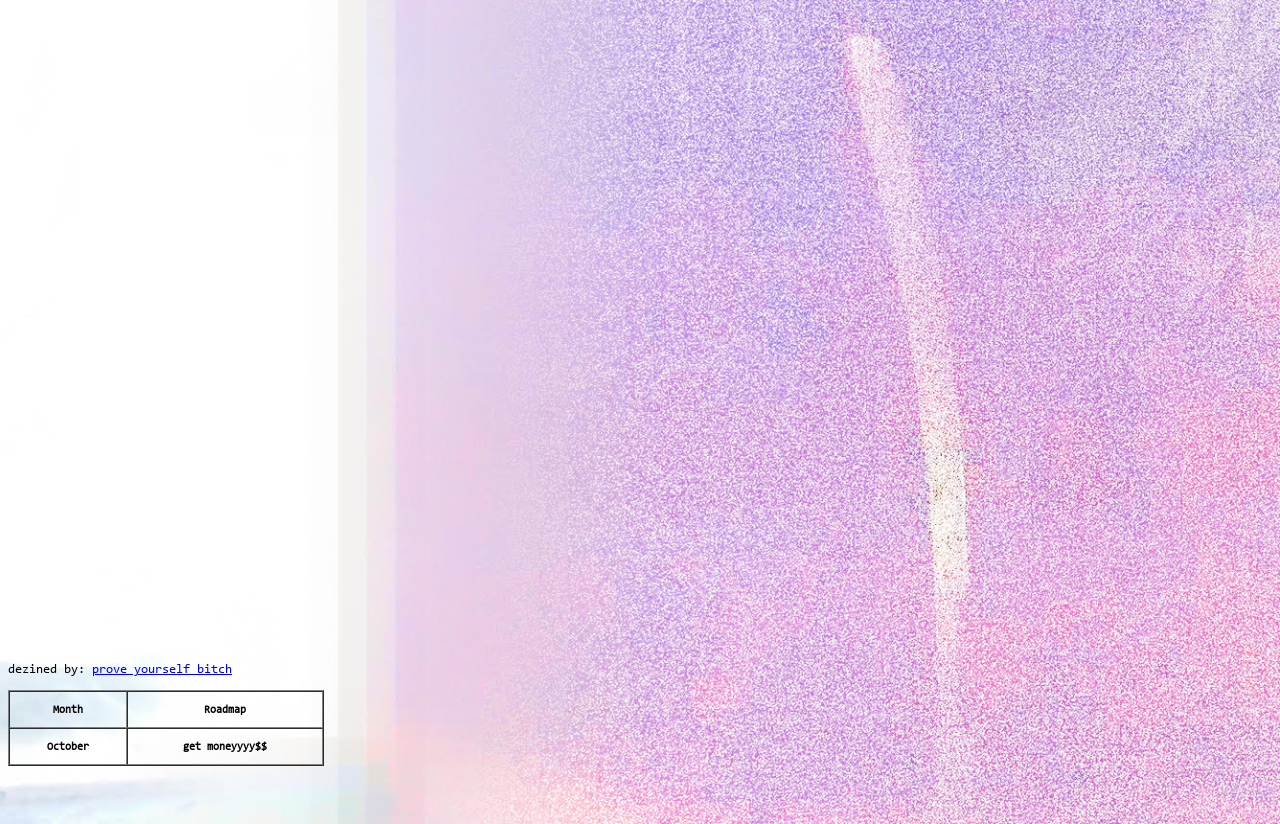
==== commit f3132b31: "Update index.html" ====
--- a/index.html
+++ b/index.html
@@ -68,7 +68,7 @@
                                     released 11/6/2022 <br>
                                     feat.  @nickfives @jacobskye @rockyflorrez @Savyourself @270Ash @Sixbilll 
                                     @Notkillbobby @Notkillnico @Xaviersobased <br><br>
-                                    focusd on getting the vision of rising artists in nyc<br>
+                                   <br>
 
                                     
                                     
@@ -79,9 +79,9 @@
                                         <h5>super important</h5>
                                     <h3 class="ANNOUNCEMENTSSS">ANNOUNCEMENTSSS!</h3>
                                     <br><br><br>
-                                    -first recap dropped Nov six 2022!<br><br><br>
-                                    -MOTY MOTY MOTY MOTY M MOTY<br><br><br>
-                                    -get $$$$$<br><br><br>
+                                    -first recap dropped Nov 6 2022!<br><br><br>
+                                    -i got nothing 4 u<br><br><br>
+                                    -$$$$$<br><br><br>
                                     -:P<br><br><br>
                                 </div>
 <br><br><br>
@@ -91,19 +91,12 @@
 
 
 
-    <h2 class= "recapheader"><font color="black"> gallery </font></h2>
+    <h2 class= "recapheader"><font color="black"> photos of tha month </font></h2>
     <div class="image-grid">
-    <img src="4website buttons\P1070194 (2).jpg" >
-    <img src="4website buttons\P1070136 (2).jpg" >
-    <img src="4website buttons\P1070153 (2).jpg" >
-    <img src="4website buttons\P1070183.JPG" >
-    <img src="4website buttons\P1070208 (2).jpg">
-    <img src="4website buttons\P1070117 (2).jpg">
+    <img src="4website buttons\P1070641.JPG">
     <img src="4website buttons\P1070176 (2).jpg">
-    <img src="4website buttons\P1060994.JPG" >
-    <img src="4website buttons\P1070065.JPG">
-    <img src="4website buttons\P1070007.JPG">
-    <img src="4website buttons\P1060910.JPG">
+    
+    
     
     </div>
 
@@ -119,7 +112,7 @@
                         <h3 class= "scyoutube">SOUNDCLOUD!</h3>
                     </div>
                     
-                               </a></div>
+                               </a>
                                <div><a href="https://www.youtube.com/@nopeople"target="_blank"> 
                                 <h3 class= "scyoutube">YOUTUBE!!!</h3>
                              </a></div> 
@@ -337,3 +330,5 @@
 </html>
 </div>
 
+
+
--- a/styles.css
+++ b/styles.css
@@ -295,7 +295,7 @@
 .image-grid > img {
     width: 100%;
     height: 100%;
-    object-fit: cover;
+    object-fit: fill;
 }
 
 @media screen and (max-width: 1024px) {
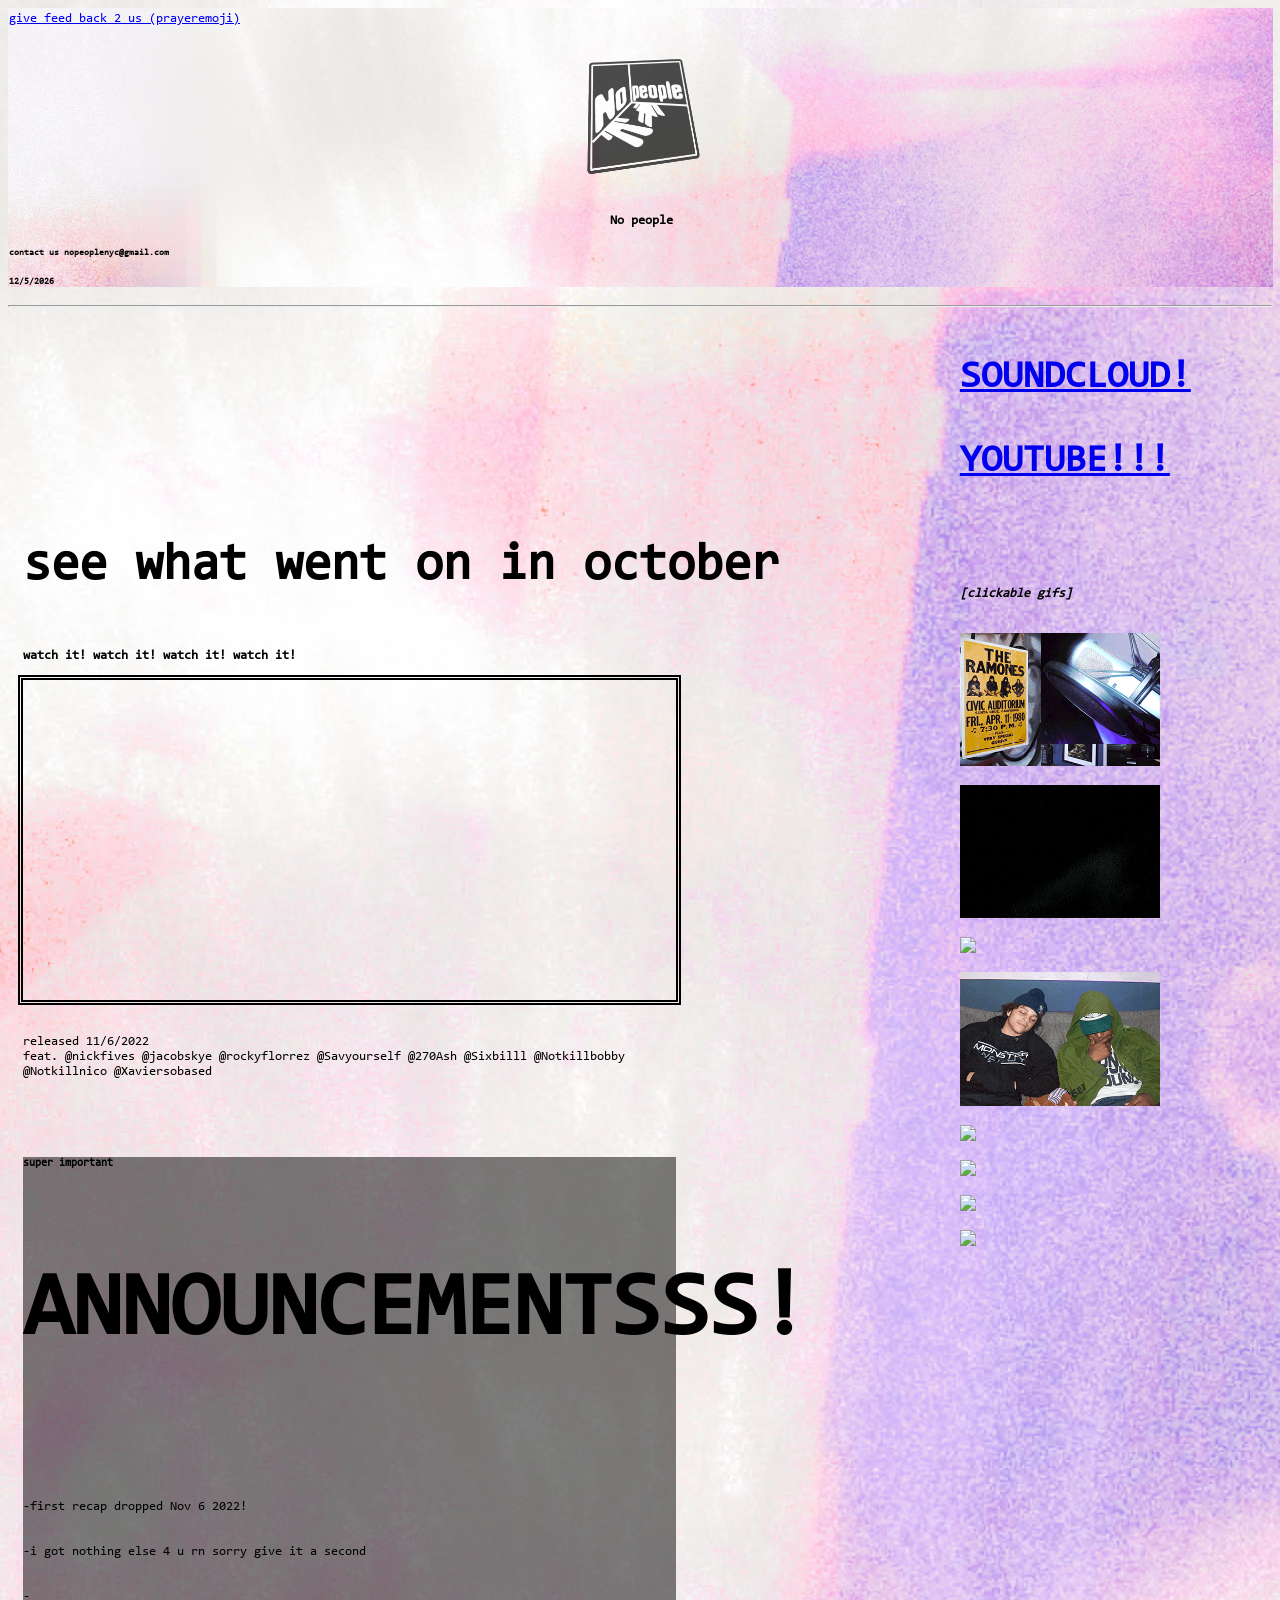
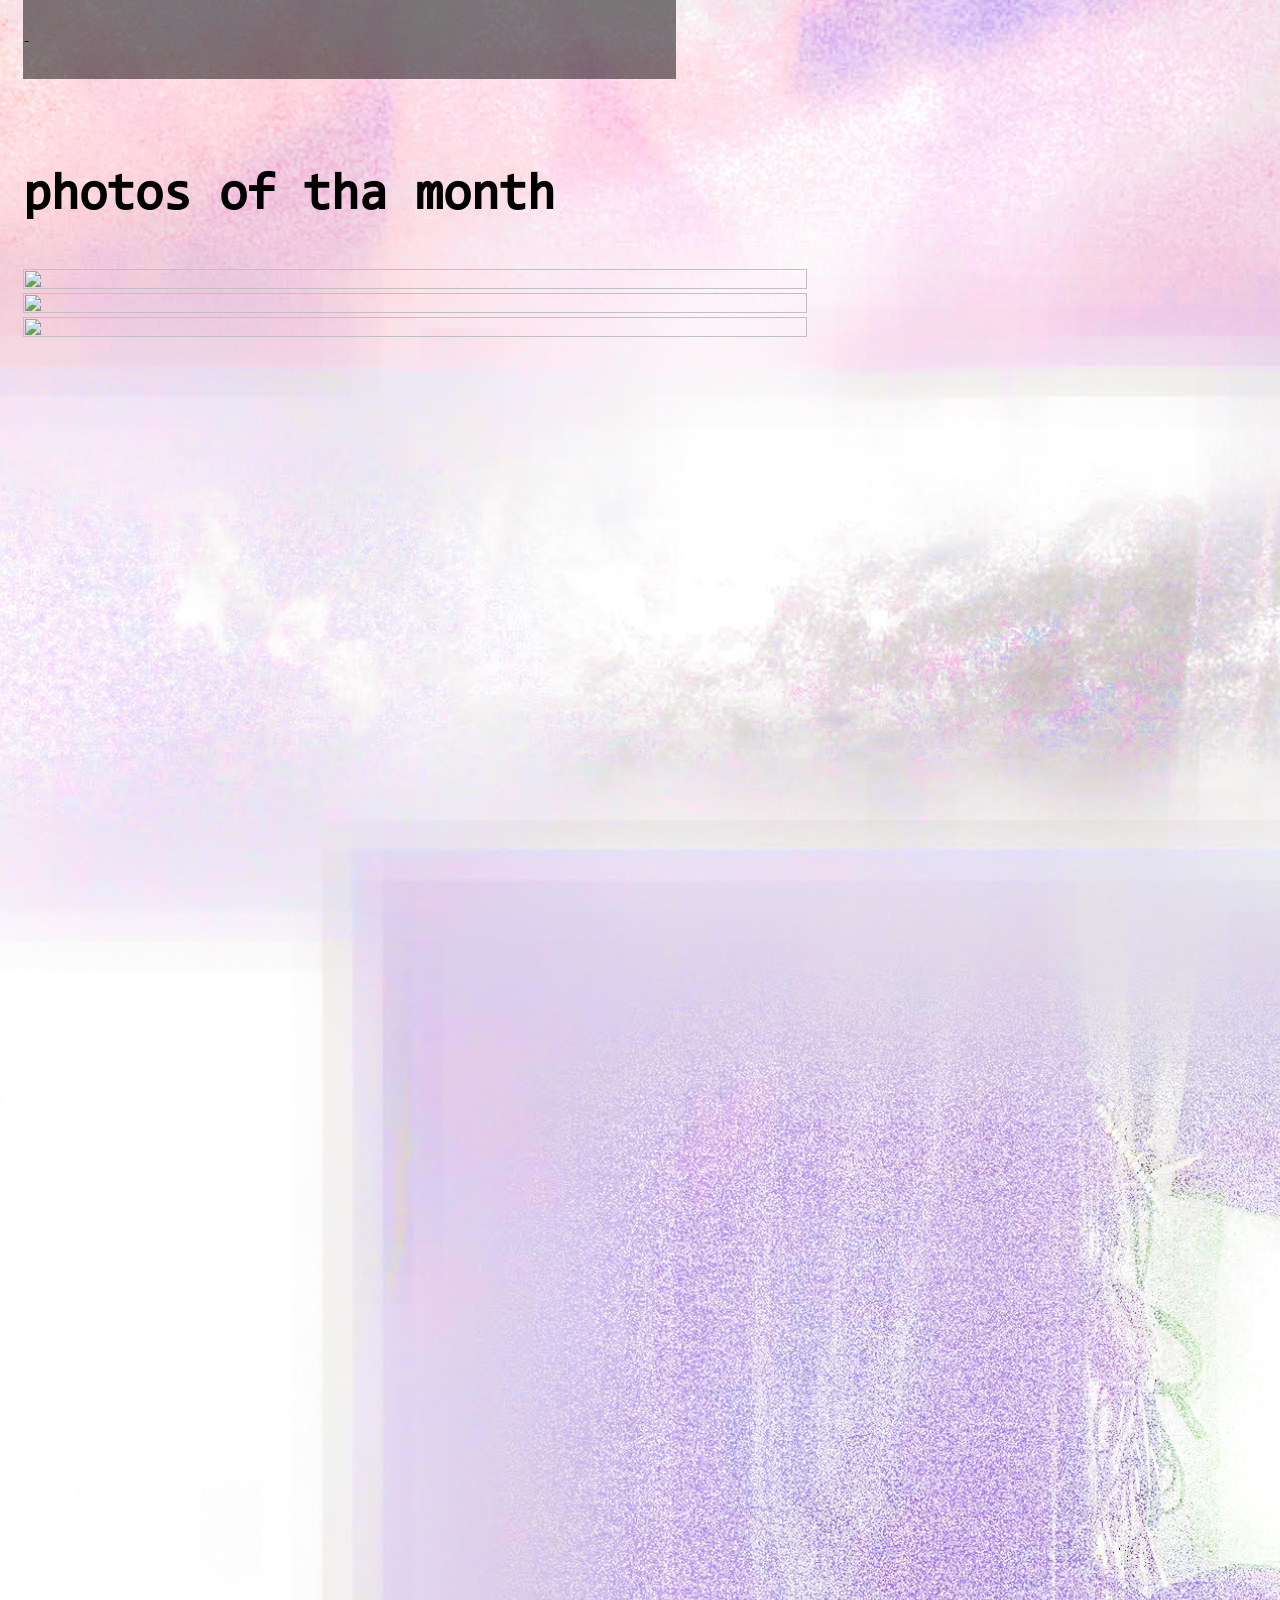
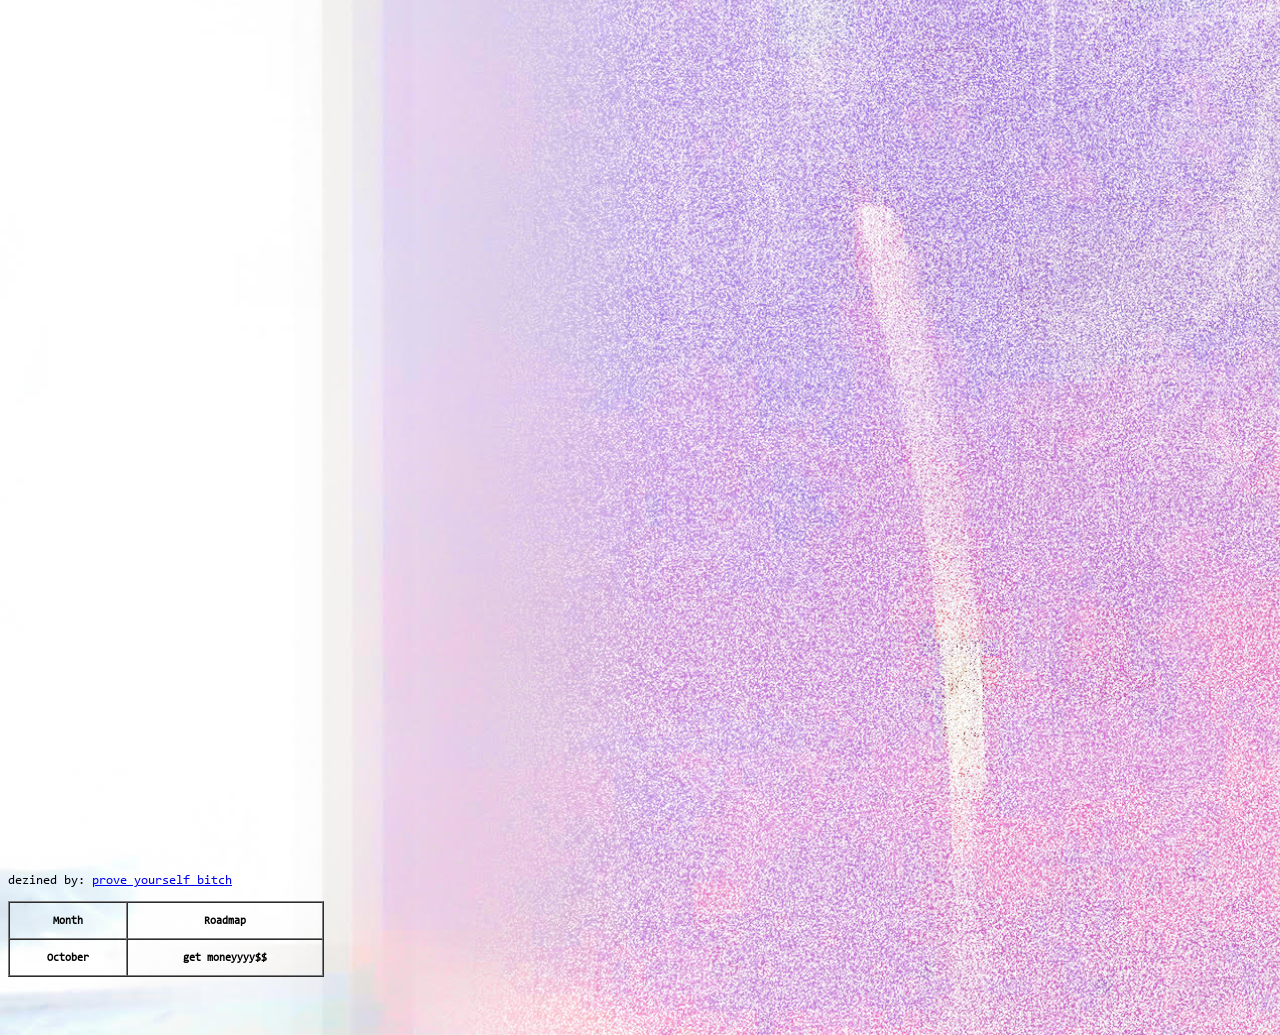
==== commit 580702e3: "Update index.html" ====
--- a/index.html
+++ b/index.html
@@ -80,9 +80,9 @@
                                     <h3 class="ANNOUNCEMENTSSS">ANNOUNCEMENTSSS!</h3>
                                     <br><br><br>
                                     -first recap dropped Nov 6 2022!<br><br><br>
-                                    -i got nothing 4 u<br><br><br>
-                                    -$$$$$<br><br><br>
-                                    -:P<br><br><br>
+                                    -i got nothing else 4 u rn sorry give it a second<br><br><br>
+                                    -<br><br><br>
+                                    -<br><br><br>
                                 </div>
 <br><br><br>
 
@@ -95,6 +95,8 @@
     <div class="image-grid">
     <img src="4website buttons\P1070641.JPG">
     <img src="4website buttons\P1070176 (2).jpg">
+    <img src="4website buttons\P1060910.JPG">
+    
     
     
     
@@ -121,17 +123,20 @@
                                 <br><br> 
 
                             </div>
-                            <h4><i>Gifs is saying <br> click me! :p</i></h4> <br>
+                            <h4><i> <br> [clickable gifs] </i></h4> <br>
                                 <div>
                                 
                                 <img class="modal1" data-modal-target="#modal" src="4website buttons\fixed gifs\GIF\One.gif"> 
                                 <div class="modal" id="modal">
                                     <div class="modal-header">
-                                        <div class="title">nowlistening2: perc10 hiccups</div>
-                                        <button data-close-button class= "close-button">&times;</button>
-                                    </div>
-                                    <div class="modal-body">
-                                        www.insertlinkhhere.com
+                                        <div class="title">nowlistening2: real rxk nephew</div>
+                                        <button data-close-button class= "close-button">&times;</button>
+                                    </div>
+                                    <div class="modal-body">
+                                        <audio controls>
+                                            <source src="4website buttons\Real_RxK_prod._Jacob_Skye.mp3" type="audio/mpeg">
+                                        </audio>    
+
                                     </div>
                                 </div>
                                 <div 
@@ -146,11 +151,13 @@
                                 <img  class="modal1" data-modal-target="#modal2" src="4website buttons\fixed gifs\GIF\Two.gif">
                                 <div class="modal" id="modal2">
                                     <div class="modal-header">
-                                        <div class="title">nowlistening2: iloveu</div>
-                                        <button data-close-button class= "close-button">&times;</button>
-                                    </div>
-                                    <div class="modal-body">
-                                        www.insertlinkhhere2.com
+                                        <div class="title">nowlistening2: ghost- notkillbobby</div>
+                                        <button data-close-button class= "close-button">&times;</button>
+                                    </div>
+                                    <div class="modal-body">
+                                        <audio controls>
+                                            <source src="4website buttons\Notkillbobby_-_ghost_Prod._Rocky_Florrez.mp3" type="audio/mpeg">
+                                        </audio>    
                                     </div>
                                 </div>
                                 <div 
@@ -160,15 +167,17 @@
 
                             
                             <div>
-                              
+                                
                                 <img class="modal1" data-modal-target="#modal3"src="4website buttons\fixed gifs\GIF\Six.gif"> 
                                 <div class="modal" id="modal3">
                                     <div class="modal-header">
-                                        <div class="title">nowlistening2: me n u -- naty:3 </div>
-                                        <button data-close-button class= "close-button">&times;</button>
-                                    </div>
-                                    <div class="modal-body">
-                                        www.insertlinkhhere3.com
+                                        <div class="title">nowlistening2: crystal castles- sixbill </div>
+                                        <button data-close-button class= "close-button">&times;</button>
+                                    </div>
+                                    <div class="modal-body">
+                                        <audio controls>
+                                            <source src="4website buttons\sixbill_-_Crystal_Castles_Prod._Jacob_Skye_x_Rocky_Florrez_Extra_Pause.mp3" type="audio/mpeg">
+                                        </audio>    
                                     </div>
                                 </div>
                                 <div 
@@ -179,14 +188,16 @@
 
                             <div>
                               
-                                <img class="modal1" data-modal-target="#modal3"src="4website buttons\fixed gifs\GIF\Seven.gif"> 
-                                <div class="modal" id="modal3">
-                                    <div class="modal-header">
-                                        <div class="title">nowlistening2: me n u -- naty:3 </div>
-                                        <button data-close-button class= "close-button">&times;</button>
-                                    </div>
-                                    <div class="modal-body">
-                                        www.insertlinkhhere3.com
+                                <img class="modal1" data-modal-target="#modal4"src="4website buttons\fixed gifs\GIF\Seven.gif"> 
+                                <div class="modal" id="modal4">
+                                    <div class="modal-header">
+                                        <div class="title">nowlistening2: man of the year snippet- xaviersobased && 270ash </div>
+                                        <button data-close-button class= "close-button">&times;</button>
+                                    </div>
+                                    <div class="modal-body">
+                                        <audio controls>
+                                            <source src="4website buttons\Man_of_the_year_recap_edit.mp3" type="audio/mpeg">
+                                        </audio>    
                                     </div>
                                 </div>
                                 <div 
@@ -197,14 +208,16 @@
 
                             <div>
                               
-                                <img class="modal1" data-modal-target="#modal3"src="4website buttons\fixed gifs\GIF\Eight.gif"> 
-                                <div class="modal" id="modal3">
-                                    <div class="modal-header">
-                                        <div class="title">nowlistening2: me n u -- naty:3 </div>
-                                        <button data-close-button class= "close-button">&times;</button>
-                                    </div>
-                                    <div class="modal-body">
-                                        www.insertlinkhhere3.com
+                                <img class="modal1" data-modal-target="#modal5"src="4website buttons\fixed gifs\GIF\Eight.gif"> 
+                                <div class="modal" id="modal5">
+                                    <div class="modal-header">
+                                        <div class="title">nowlistening2: look@thecolors snippet- jacob skye </div>
+                                        <button data-close-button class= "close-button">&times;</button>
+                                    </div>
+                                    <div class="modal-body">
+                                        <audio controls>
+                                            <source src="4website buttons\REAL_ONE_Look_At_the_colors_video_edit.mp3" type="audio/mpeg">
+                                        </audio>    
                                     </div>
                                 </div>
                                 <div 
@@ -214,14 +227,16 @@
                             <br>
                             <div>
                               
-                                <img class="modal1" data-modal-target="#modal3"src="4website buttons\fixed gifs\GIF\Nine.gif"> 
-                                <div class="modal" id="modal3">
-                                    <div class="modal-header">
-                                        <div class="title">nowlistening2: me n u -- naty:3 </div>
-                                        <button data-close-button class= "close-button">&times;</button>
-                                    </div>
-                                    <div class="modal-body">
-                                        www.insertlinkhhere3.com
+                                <img class="modal1" data-modal-target="#modal6"src="4website buttons\fixed gifs\GIF\Nine.gif"> 
+                                <div class="modal" id="modal6">
+                                    <div class="modal-header">
+                                        <div class="title">nowlistening2: down- nickfives </div>
+                                        <button data-close-button class= "close-button">&times;</button>
+                                    </div>
+                                    <div class="modal-body">
+                                        <audio controls>
+                                            <source src="4website buttons\down_mastered.mp3" type="audio/mpeg">
+                                        </audio>    
                                     </div>
                                 </div>
                                 <div 
@@ -231,33 +246,37 @@
                             <br>
                             <div>
                               
-                                <img class="modal1" data-modal-target="#modal3"src="4website buttons\fixed gifs\GIF\Ten.gif"> 
-                                <div class="modal" id="modal3">
-                                    <div class="modal-header">
-                                        <div class="title">nowlistening2: me n u -- naty:3 </div>
-                                        <button data-close-button class= "close-button">&times;</button>
-                                    </div>
-                                    <div class="modal-body">
-                                        www.insertlinkhhere3.com
-                                    </div>
-                                </div>
-                                <div 
-                                id="overlay"></div> 
-                            </div>
-                           
-                            <br>
-
-
-
-                            <div>
-                                <img class="modal1" data-modal-target="#modal4" src="4website buttons\fixed gifs\GIF\Twelve.gif"> 
-                                <div class="modal" id="modal4">
-                                    <div class="modal-header">
-                                        <div class="title">nowlistening2: look@thecolors - jacob skye sucks</div>
-                                        <button data-close-button class= "close-button">&times;</button>
-                                    </div>
-                                    <div class="modal-body">
-                                        www.insertlinkhhere4.com
+                                <img class="modal1" data-modal-target="#modal7"src="4website buttons\fixed gifs\GIF\Ten.gif"> 
+                                <div class="modal" id="modal7">
+                                    <div class="modal-header">
+                                        <div class="title">nowlistening2: iputthatongod- 270ash </div>
+                                        <button data-close-button class= "close-button">&times;</button>
+                                    </div>
+                                    <div class="modal-body">
+                                        <audio controls>
+                                            <source src="4website buttons\IPUTTHATONGOD! Good ending.m4a" type="audio/mpeg">
+                                        </audio>   
+                                    </div>
+                                </div>
+                                <div 
+                                id="overlay"></div> 
+                            </div>
+                           
+                            <br>
+
+
+
+                            <div>
+                                <img class="modal1" data-modal-target="#modal8" src="4website buttons\fixed gifs\GIF\Twelve.gif"> 
+                                <div class="modal" id="modal8">
+                                    <div class="modal-header">
+                                        <div class="title">nowlistening2: blu boogers- savyourself</div>
+                                        <button data-close-button class= "close-button">&times;</button>
+                                    </div>
+                                    <div class="modal-body">
+                                        <audio controls>
+                                            <source src="4website buttons\3._savurself_-_Blu-Boogers_Prod._Jacob_Skye_x_savurself.mp3" type="audio/mpeg">
+                                        </audio>  
                                     </div>
                                 </div>
                                 <div 
--- a/styles.css
+++ b/styles.css
@@ -153,7 +153,7 @@
    
     font-weight: normal;
     border: 1px;
-    padding-bottom: 138em;
+    padding-bottom: 195em;
 }
 
 
@@ -278,15 +278,11 @@
     
     width: 120%;
     
-    --num-cols: 3;
-    --row-height: 200px;
+   
+  
 
     box-sizing: border-box;
-    
-
-    display: grid;
-    grid-template-columns: repeat(var(--num-cols), 1fr);
-    grid-auto-rows: var(--row-height);
+
 
 
 
@@ -295,12 +291,10 @@
 .image-grid > img {
     width: 100%;
     height: 100%;
-    object-fit: fill;
-}
-
-@media screen and (max-width: 1024px) {
-    .image-grid {
-        --num-cols: 3;
-        --row-height: 50px;
-    }
-}
+    object-fit: scale-down;
+}
+
+
+
+
+   
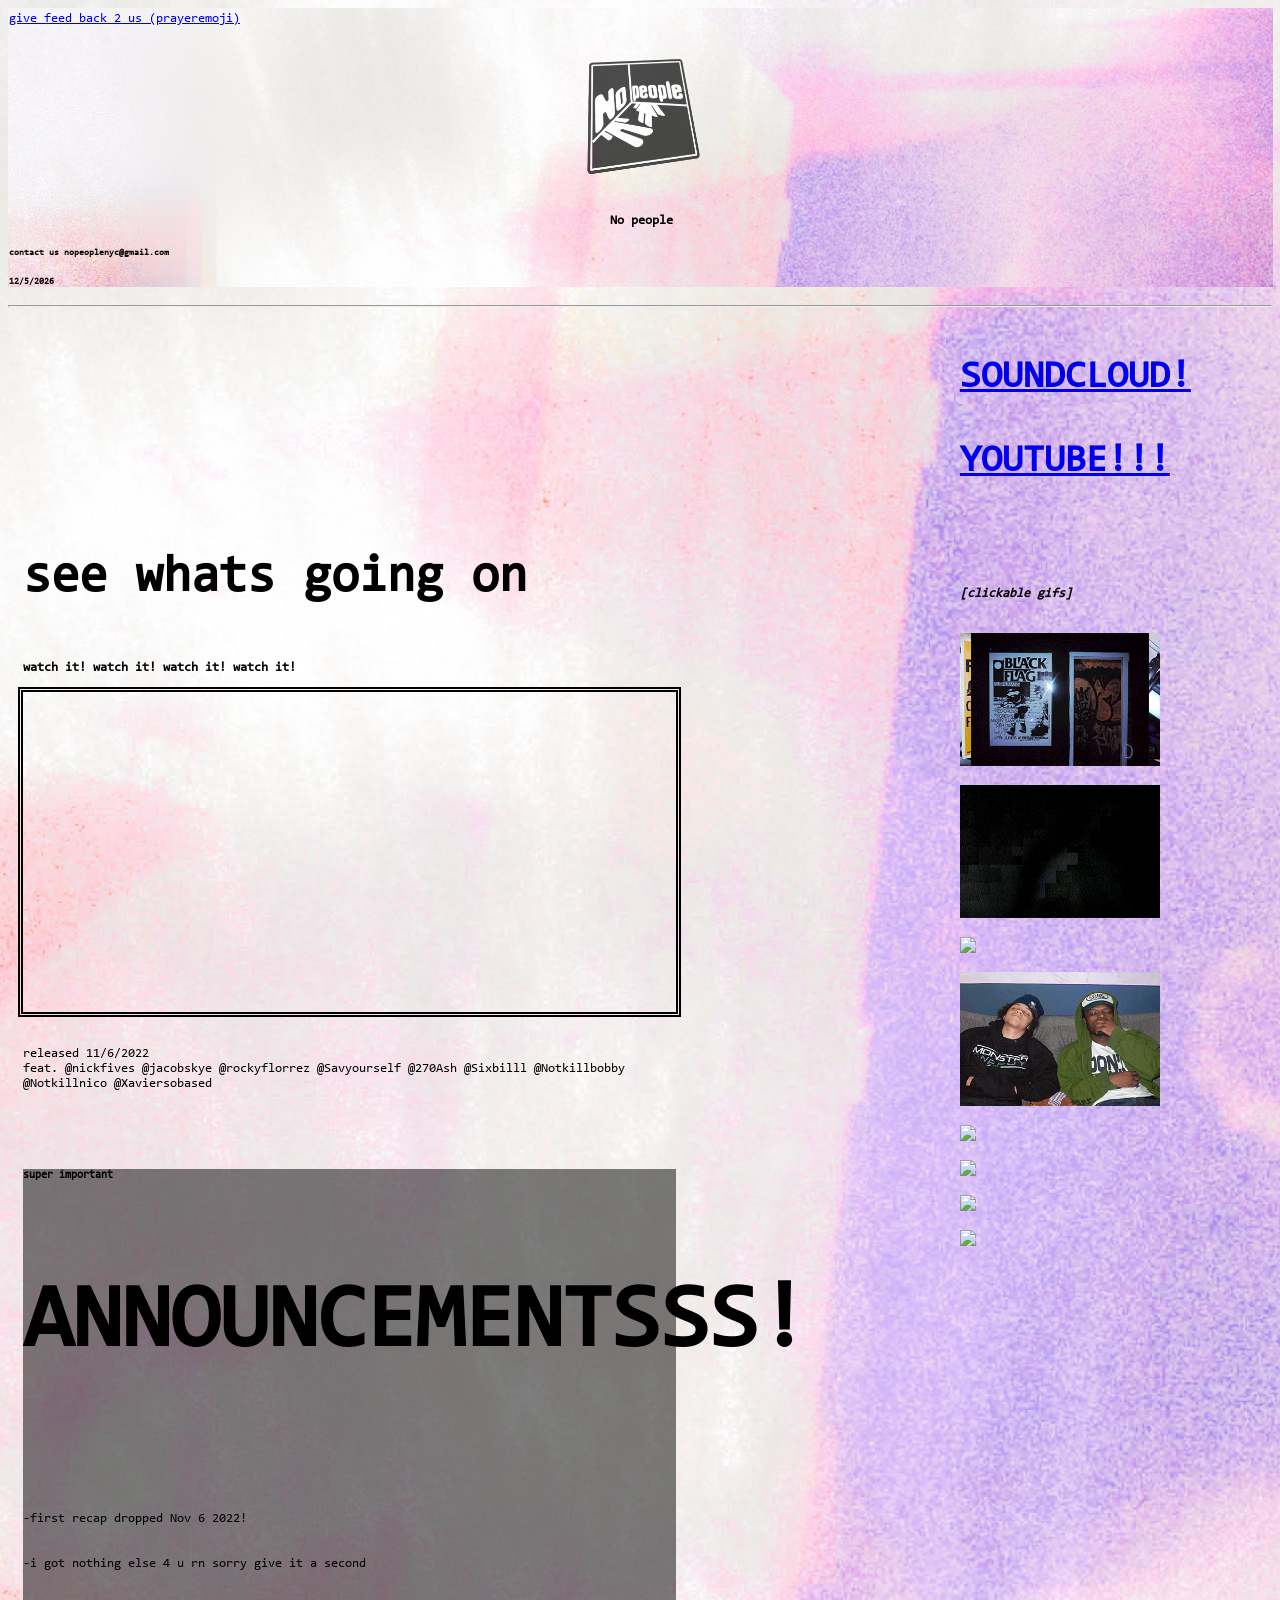
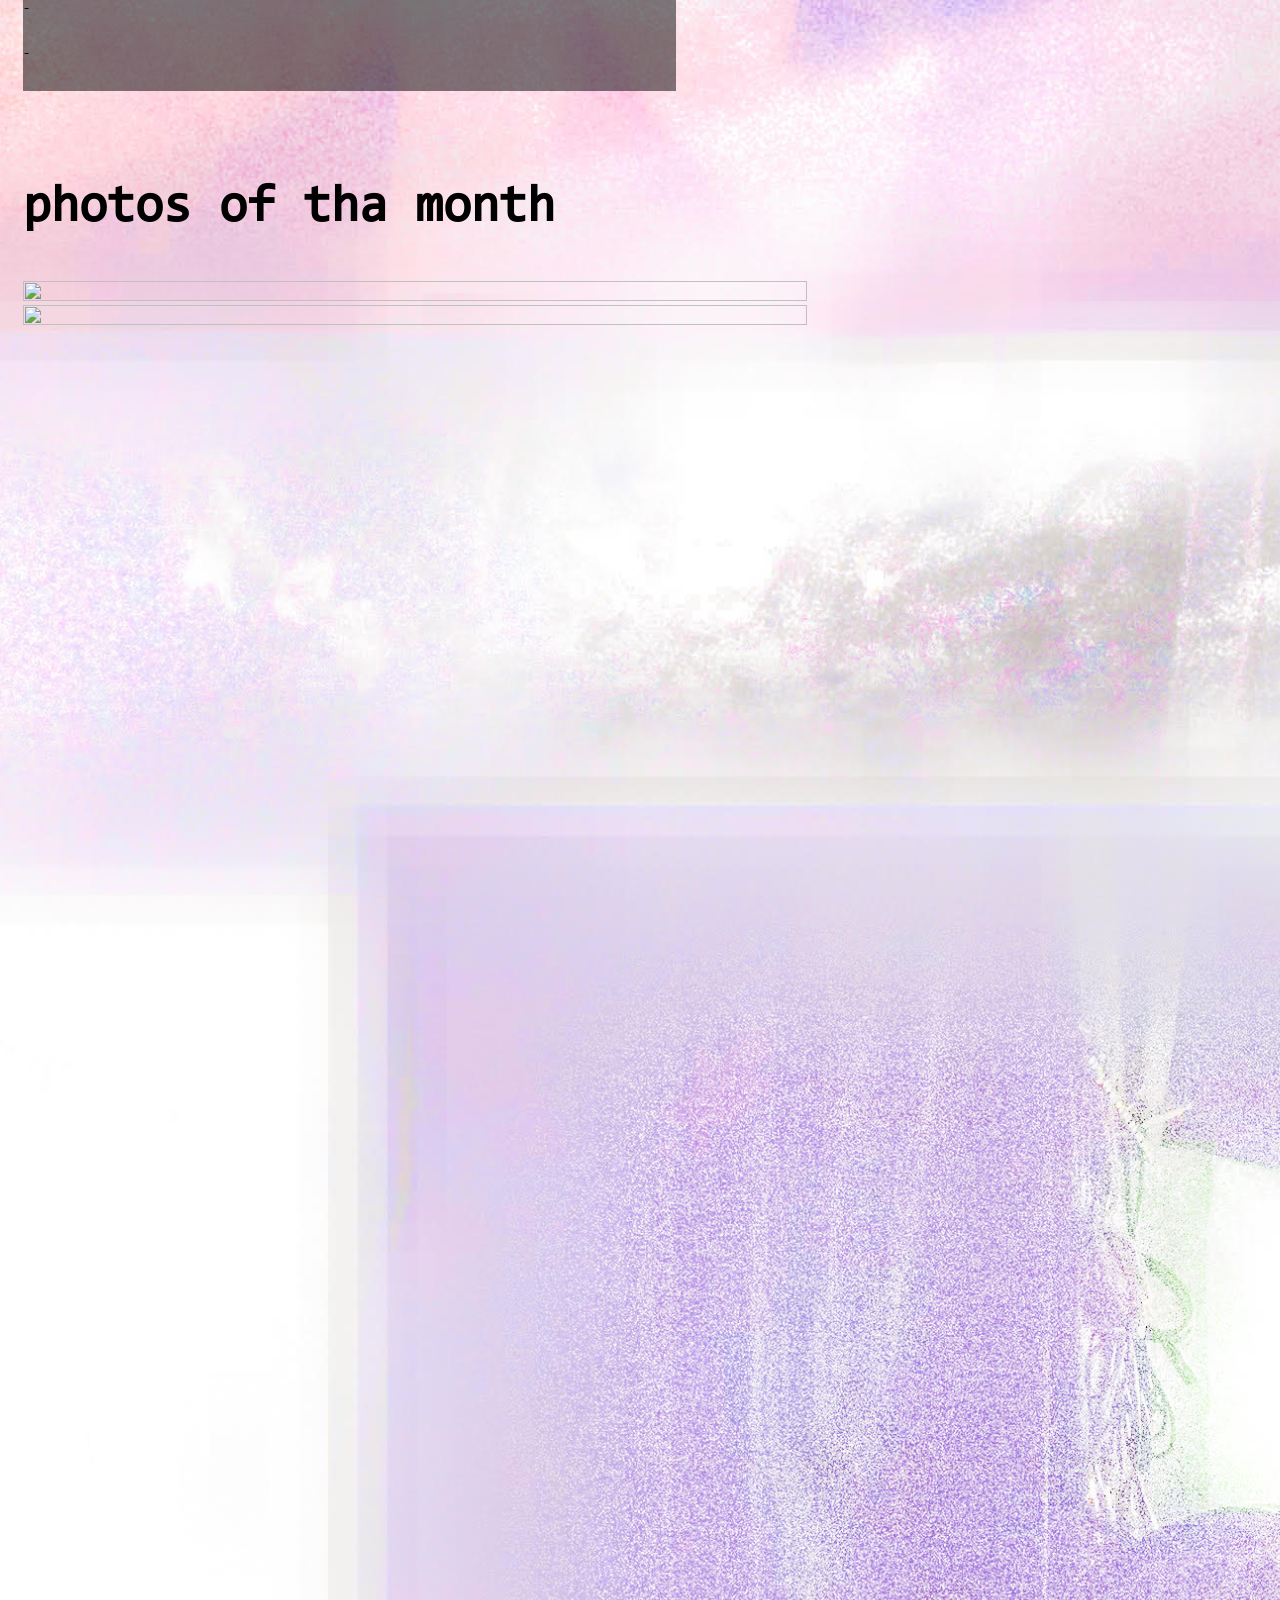
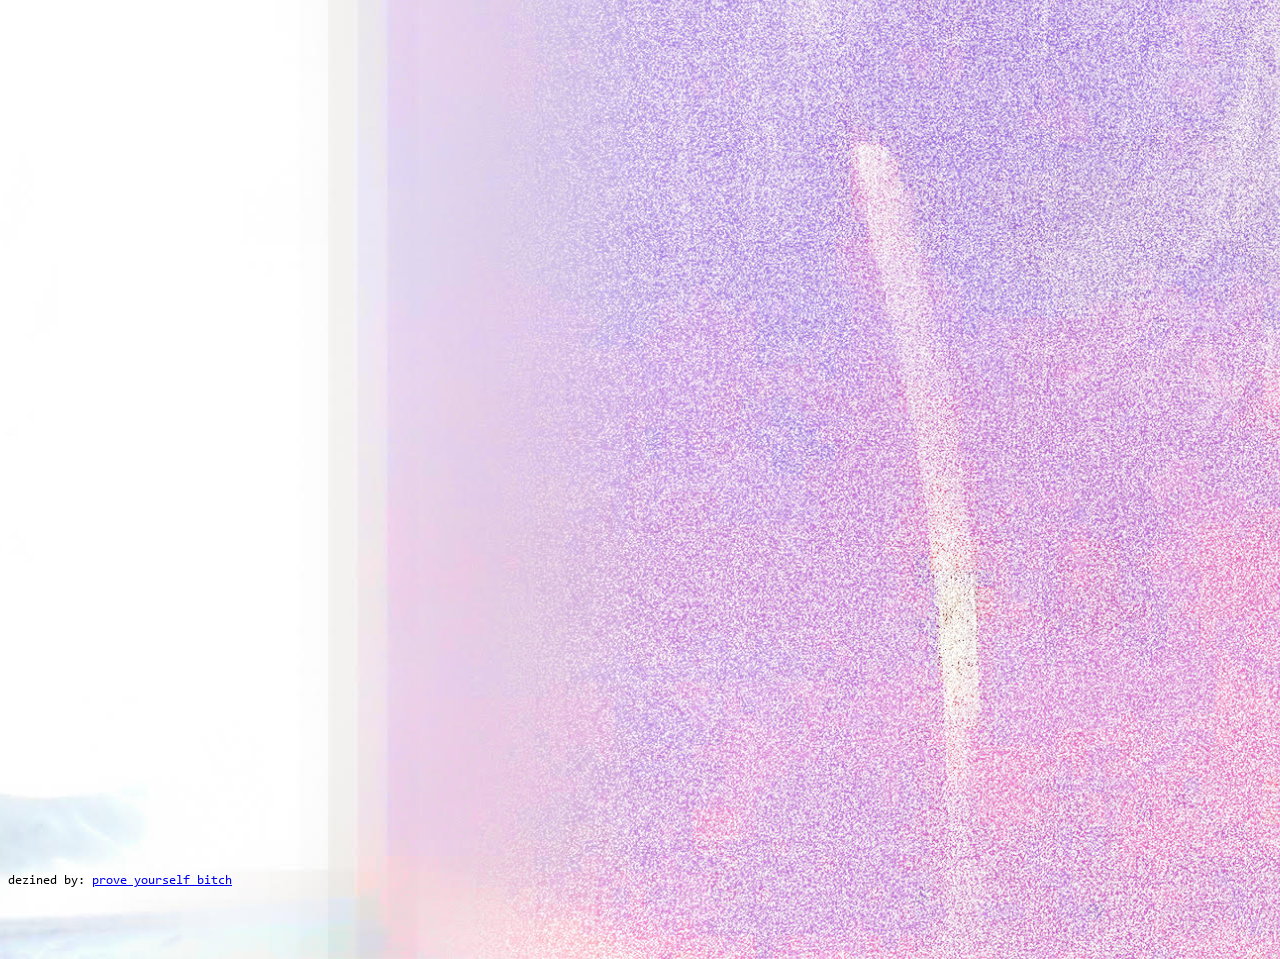
==== commit f309366f: "Update index.html" ====
--- a/index.html
+++ b/index.html
@@ -53,7 +53,7 @@
                 <td class="videocolumn">
                 <section>
                    
-                    <h3 class= "recapheader"><font color="black"> see what went on in october </font></h3>
+                    <h3 class= "recapheader"><font color="black"> see whats going on </font></h3>
                     <h4 class= "subrecapheader"><font color="black">watch it! watch it! watch it! watch it! </font></h4>
                                 <div >
                                   
@@ -95,7 +95,7 @@
     <div class="image-grid">
     <img src="4website buttons\P1070641.JPG">
     <img src="4website buttons\P1070176 (2).jpg">
-    <img src="4website buttons\P1060910.JPG">
+   
     
     
     
@@ -301,16 +301,7 @@
         </p>
         
         
-        <table border="1" cellpadding="10" cellspacing="0" width=25%>
-            <tr>
-                <th><small>Month</small></th>
-                <th><small>Roadmap</small></th>
-            </tr>
-            <tr>
-                <th><small>October</small></th>
-                <th><small>get moneyyyy$$</small></th>
-            </tr>
-        </table>
+       
   
        
                      
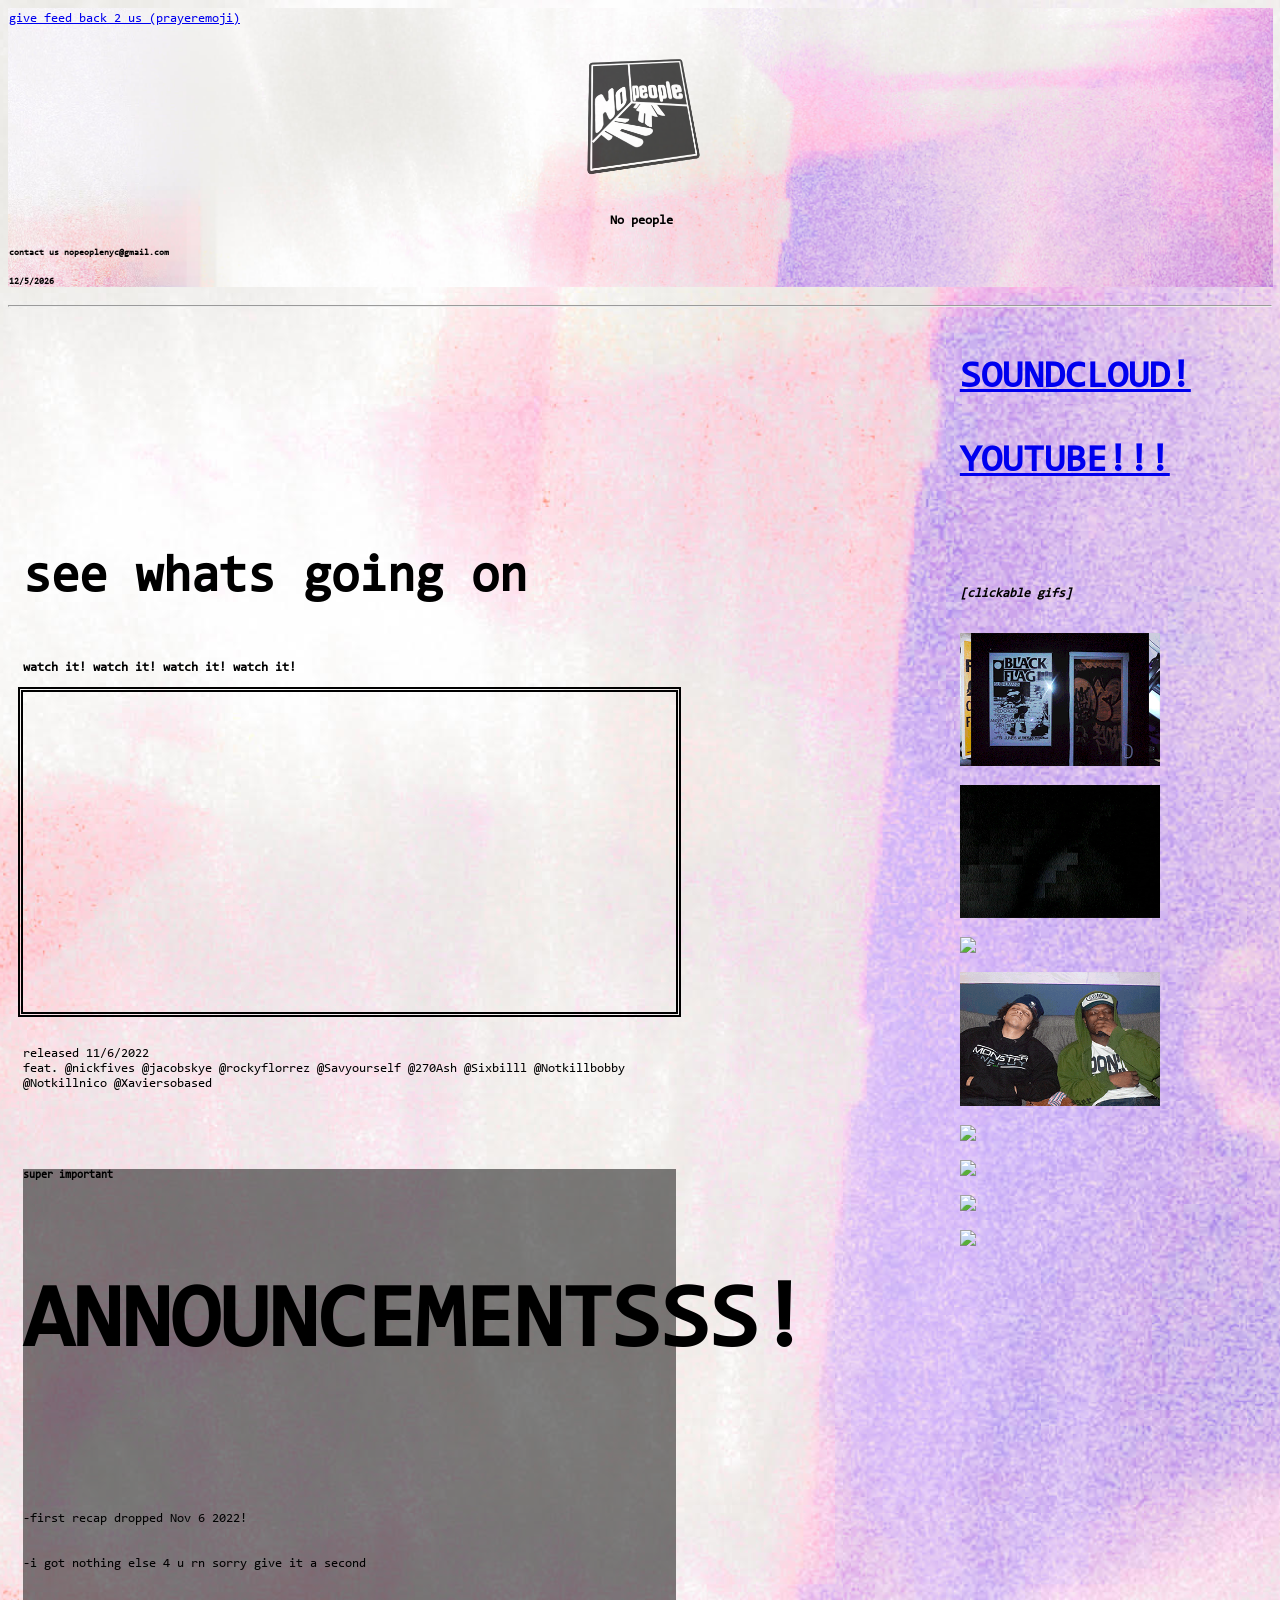
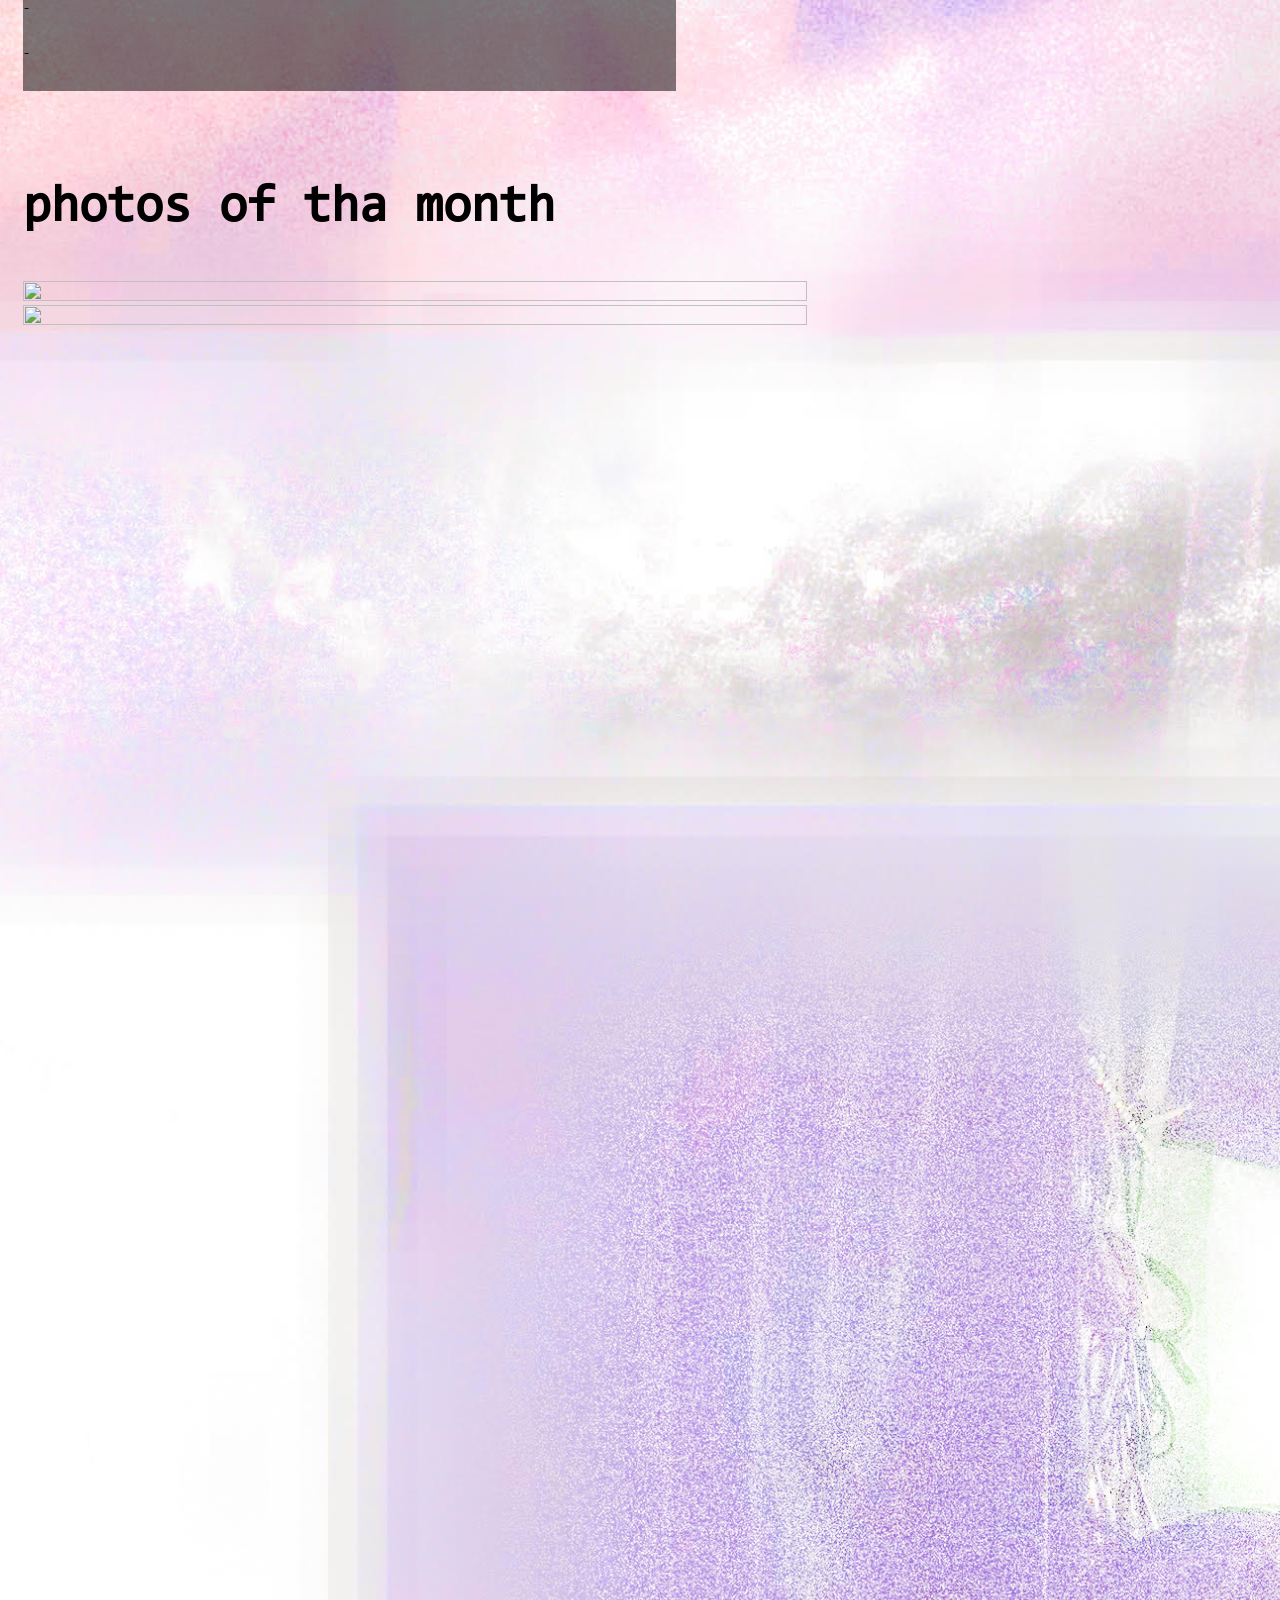
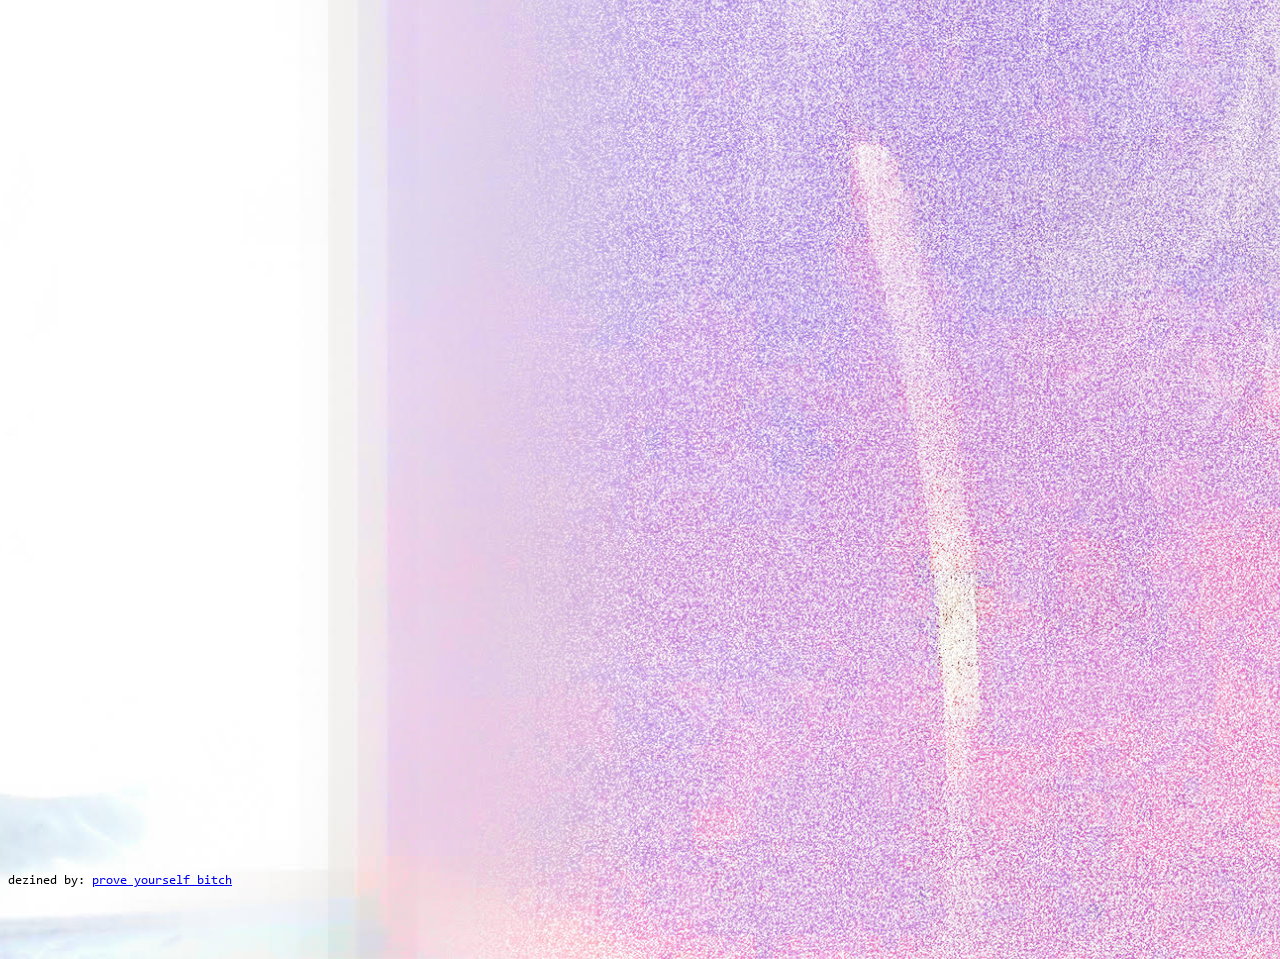
==== commit b02fbcd2: "Update index.html" ====
--- a/index.html
+++ b/index.html
@@ -129,7 +129,7 @@
                                 <img class="modal1" data-modal-target="#modal" src="4website buttons\fixed gifs\GIF\One.gif"> 
                                 <div class="modal" id="modal">
                                     <div class="modal-header">
-                                        <div class="title">nowlistening2: real rxk nephew</div>
+                                        <div class="title">nowlistening2: real rxk nephew prod jacob skye</div>
                                         <button data-close-button class= "close-button">&times;</button>
                                     </div>
                                     <div class="modal-body">
@@ -151,7 +151,7 @@
                                 <img  class="modal1" data-modal-target="#modal2" src="4website buttons\fixed gifs\GIF\Two.gif">
                                 <div class="modal" id="modal2">
                                     <div class="modal-header">
-                                        <div class="title">nowlistening2: ghost- notkillbobby</div>
+                                        <div class="title">nowlistening2: ghost- notkillbobby prod rocky florrez</div>
                                         <button data-close-button class= "close-button">&times;</button>
                                     </div>
                                     <div class="modal-body">
@@ -171,7 +171,7 @@
                                 <img class="modal1" data-modal-target="#modal3"src="4website buttons\fixed gifs\GIF\Six.gif"> 
                                 <div class="modal" id="modal3">
                                     <div class="modal-header">
-                                        <div class="title">nowlistening2: crystal castles- sixbill </div>
+                                        <div class="title">nowlistening2: crystal castles- sixbill prod jacob skye </div>
                                         <button data-close-button class= "close-button">&times;</button>
                                     </div>
                                     <div class="modal-body">
@@ -249,7 +249,7 @@
                                 <img class="modal1" data-modal-target="#modal7"src="4website buttons\fixed gifs\GIF\Ten.gif"> 
                                 <div class="modal" id="modal7">
                                     <div class="modal-header">
-                                        <div class="title">nowlistening2: iputthatongod- 270ash </div>
+                                        <div class="title">nowlistening2: iputthatongod- 270ash prod jacob skye</div>
                                         <button data-close-button class= "close-button">&times;</button>
                                     </div>
                                     <div class="modal-body">
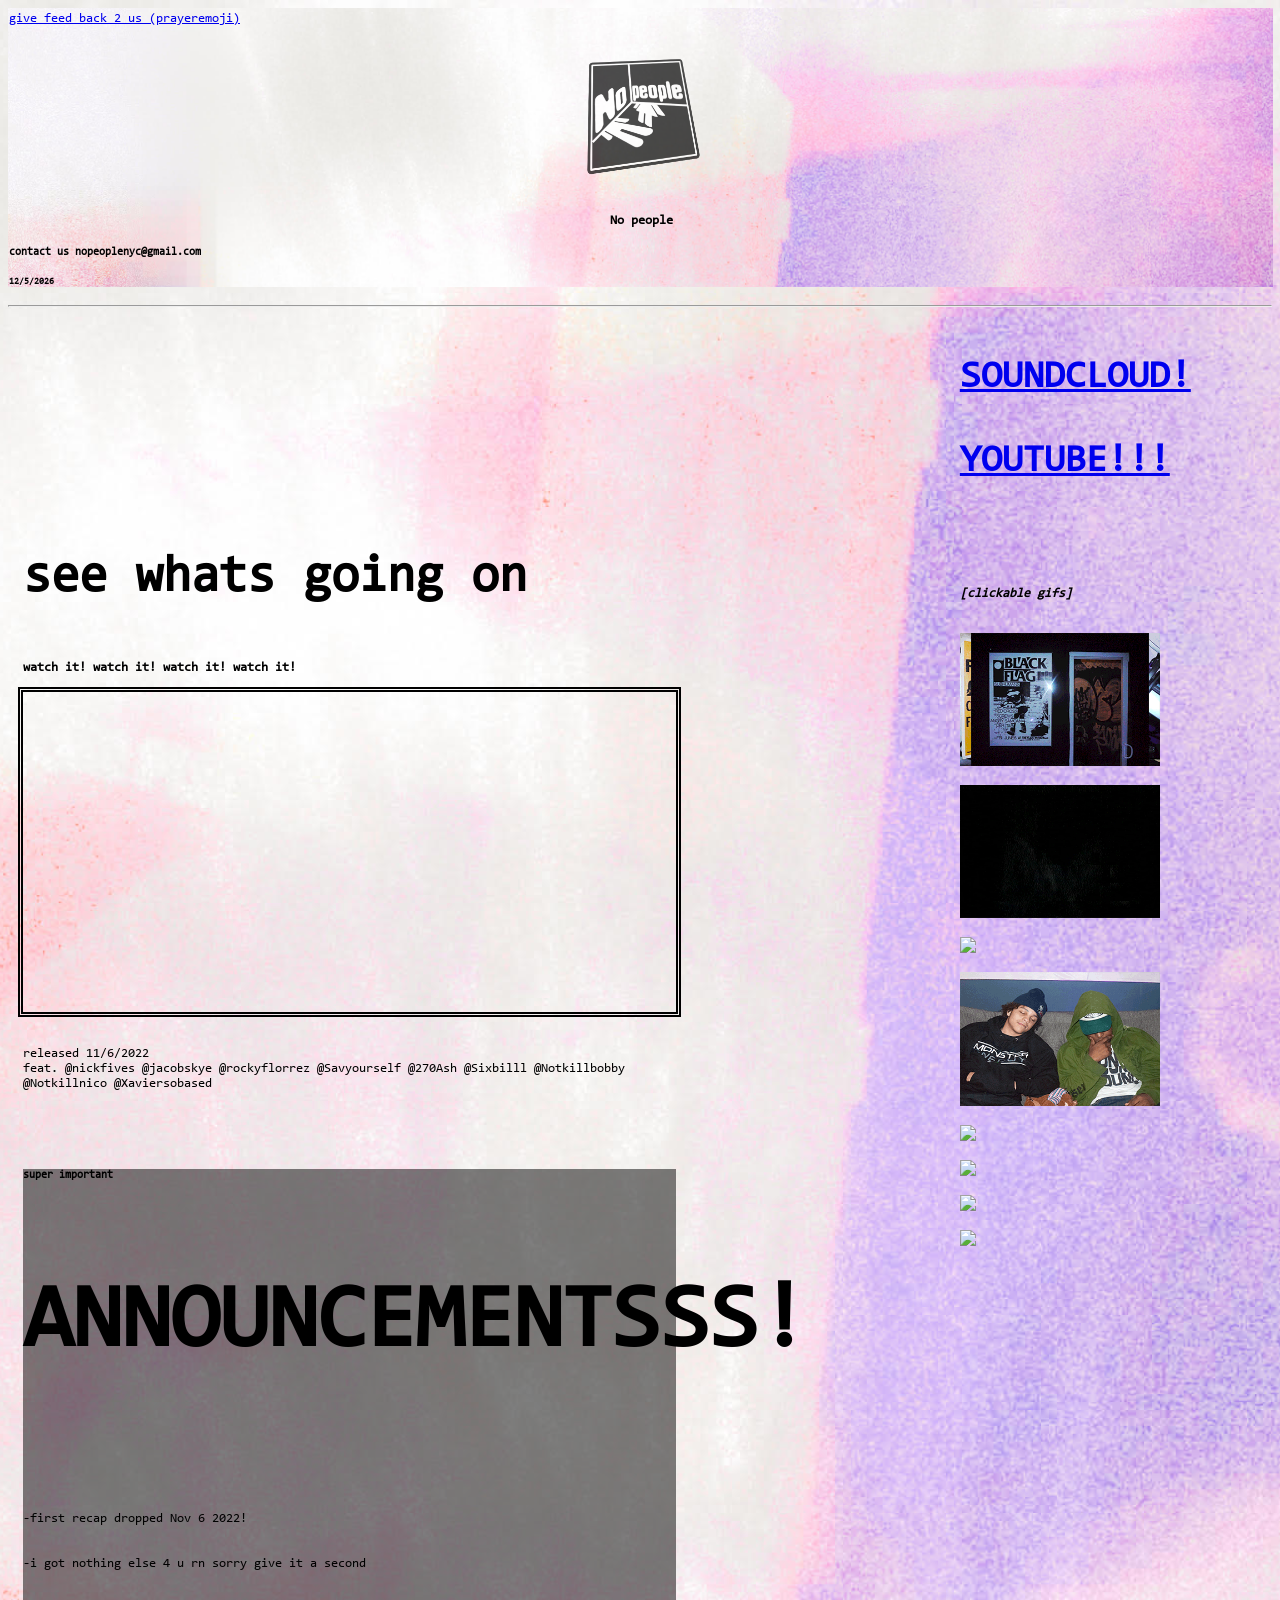
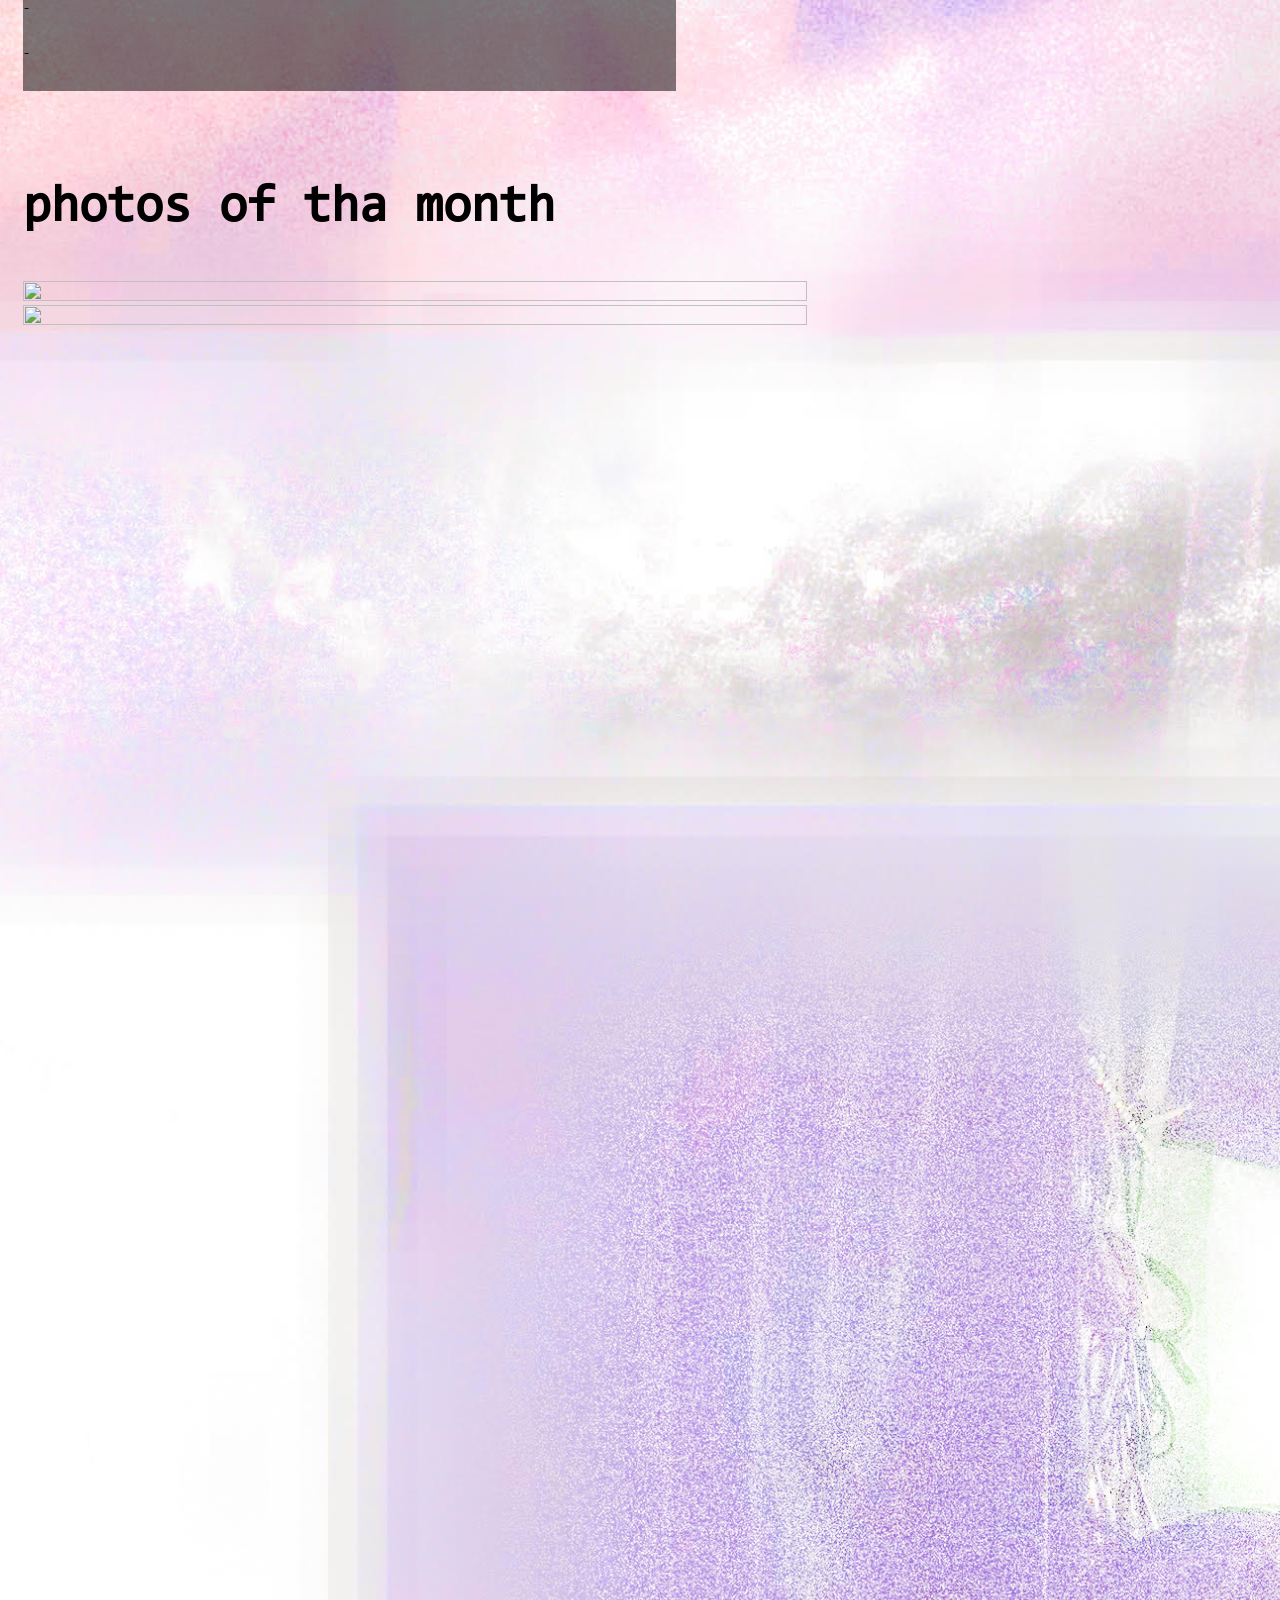
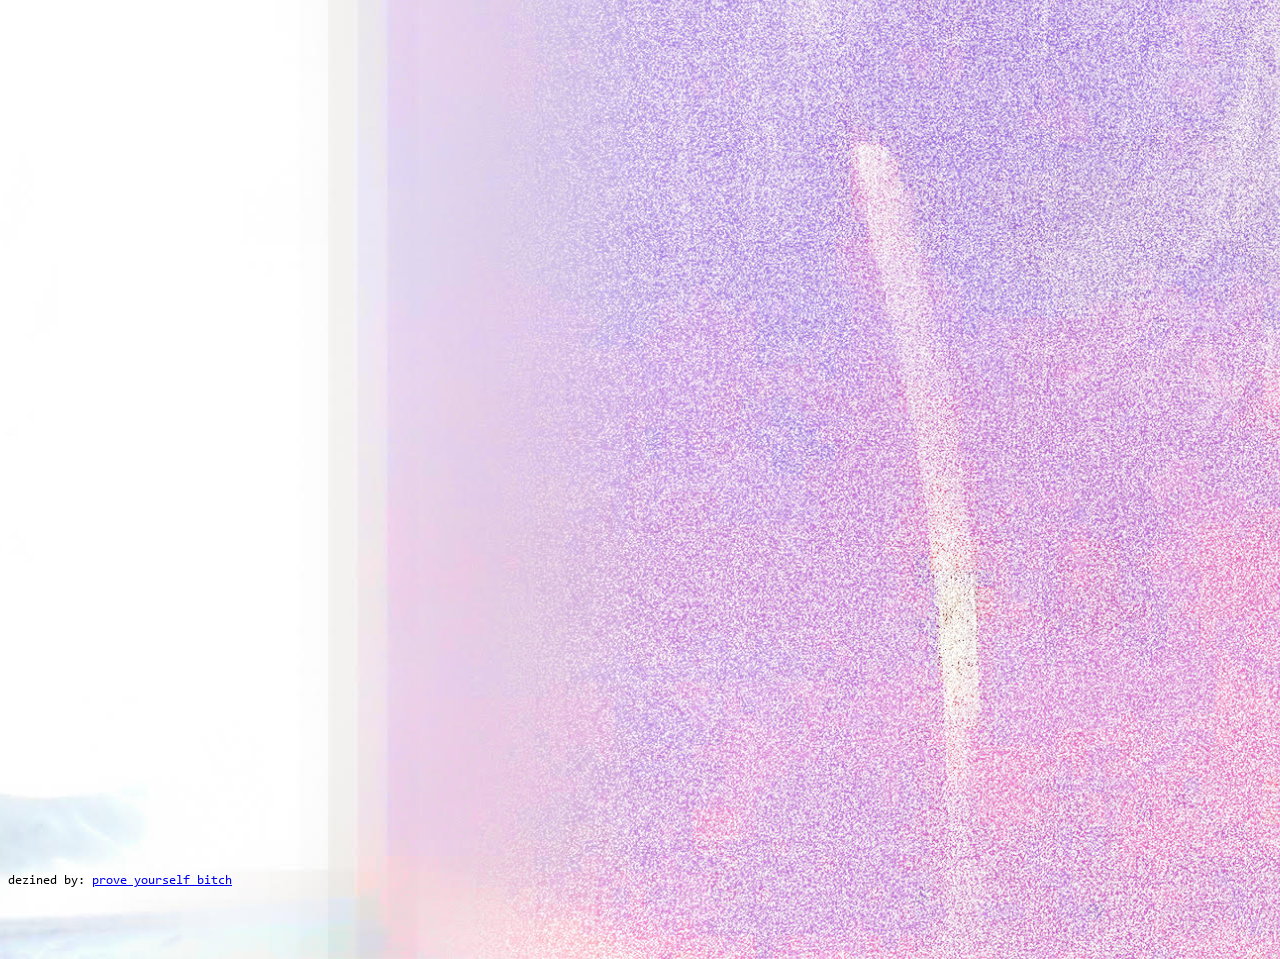
==== commit f9ad7eb4: "Update index.html" ====
--- a/index.html
+++ b/index.html
@@ -29,7 +29,7 @@
          
                 
             <tr>
-                <td> <h5><SMALL>  contact us nopeoplenyc@gmail.com </SMALL></h5> </td>
+                <td> <h5> contact us nopeoplenyc@gmail.com </h5> </td>
                    <td class="date"> <h5><SMALL><p id="datetime"></p> </SMALL></h5>
                     <script>
                         var dt = new Date();
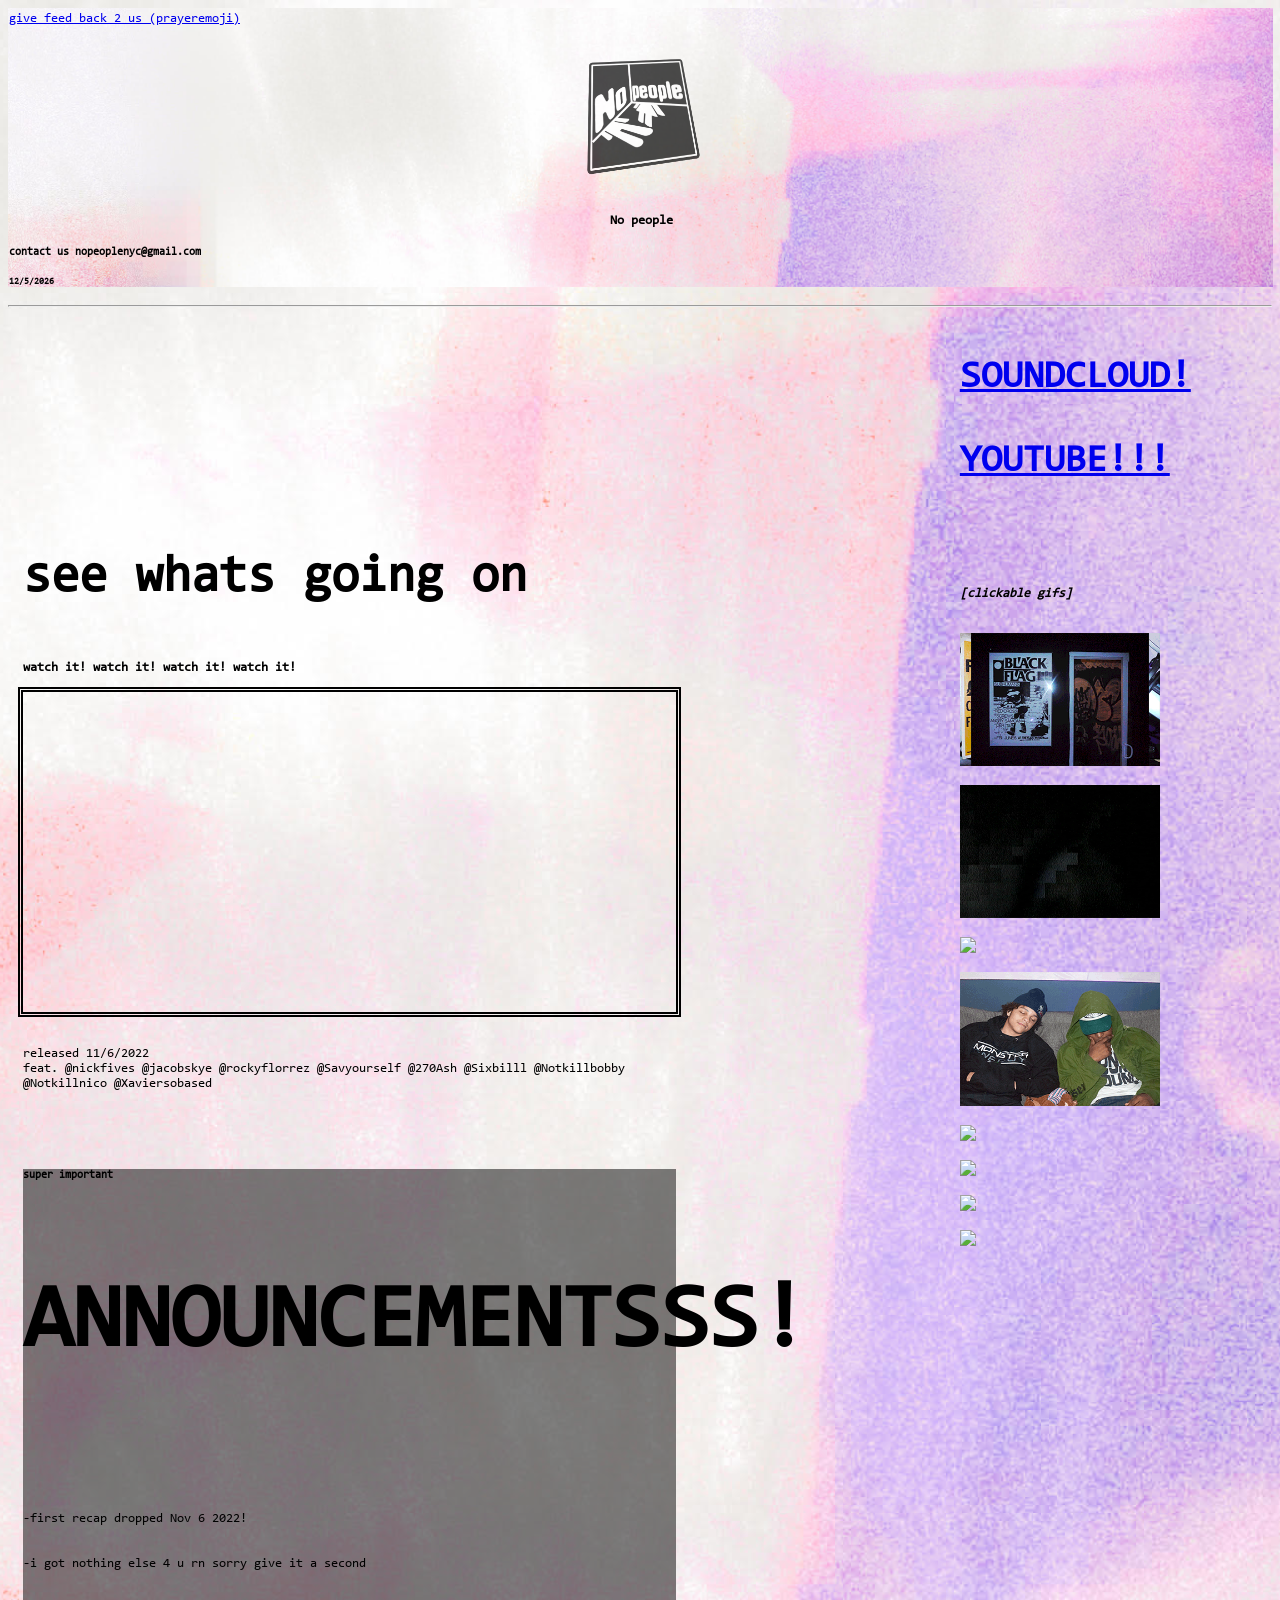
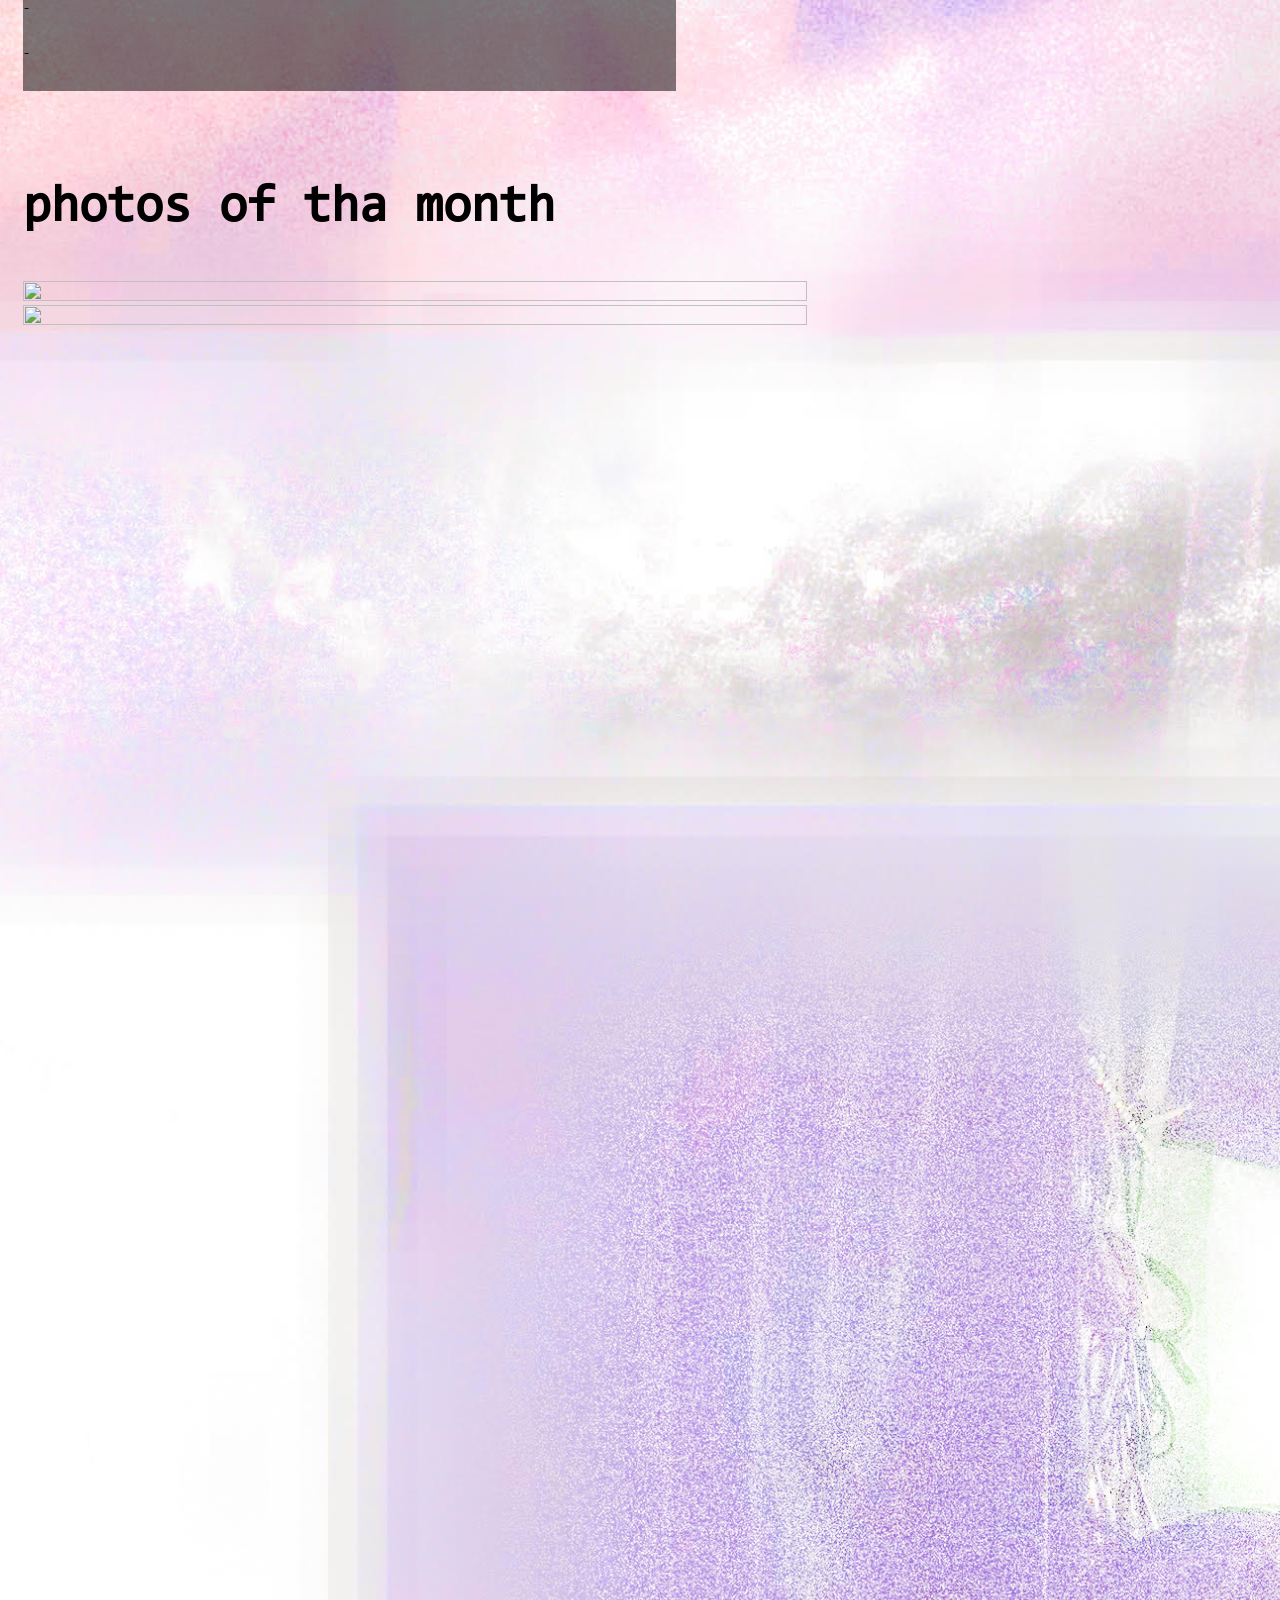
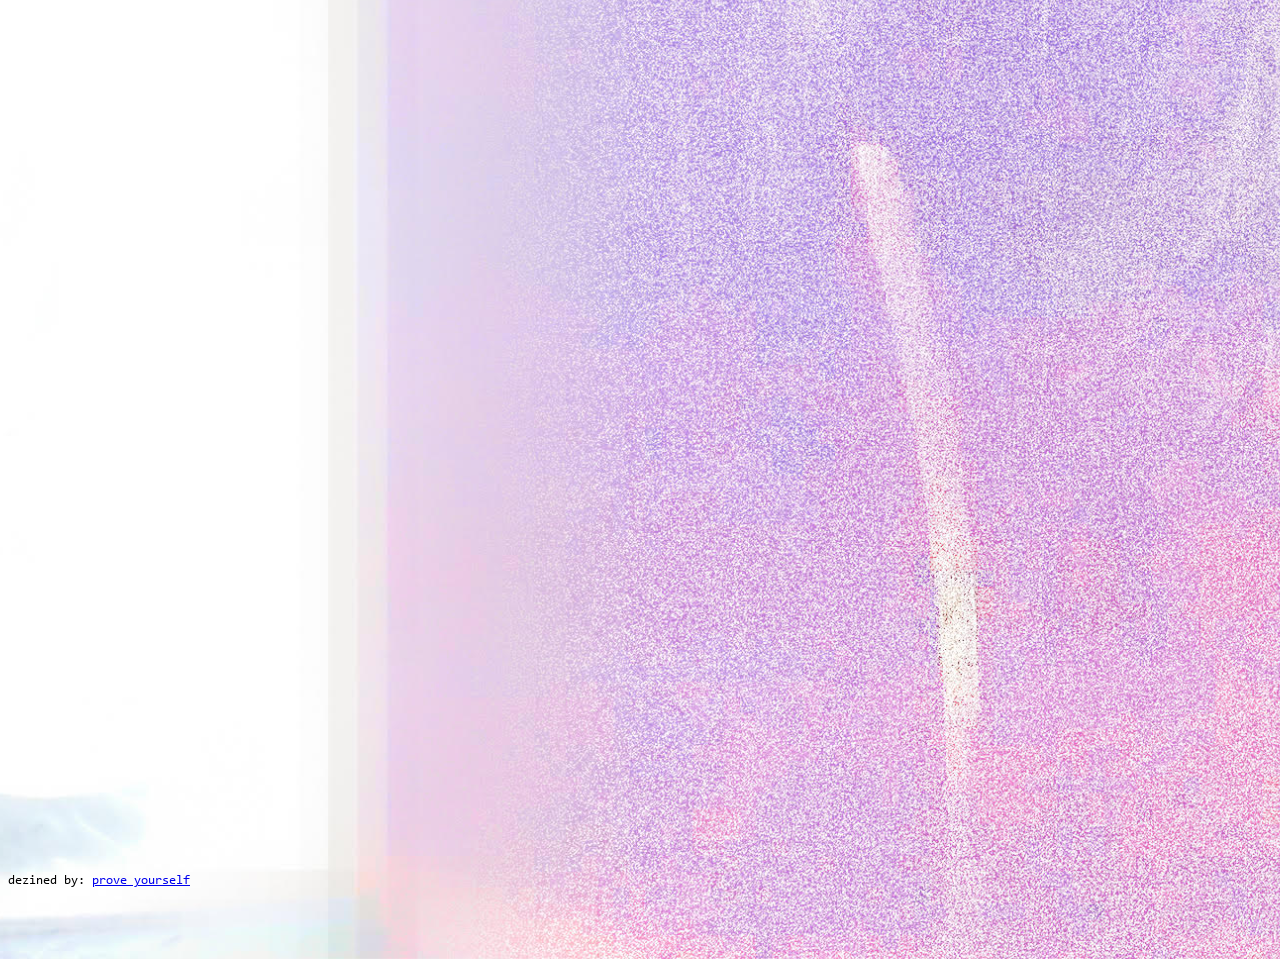
==== commit 6bc5d0c5: "Update index.html" ====
--- a/index.html
+++ b/index.html
@@ -296,7 +296,7 @@
         <p>
             dezined by:
            <a href="https://www.instagram.com/nickfives/"target="_blank"> 
-            prove yourself bitch 
+            prove yourself  
             </a>
         </p>
         
